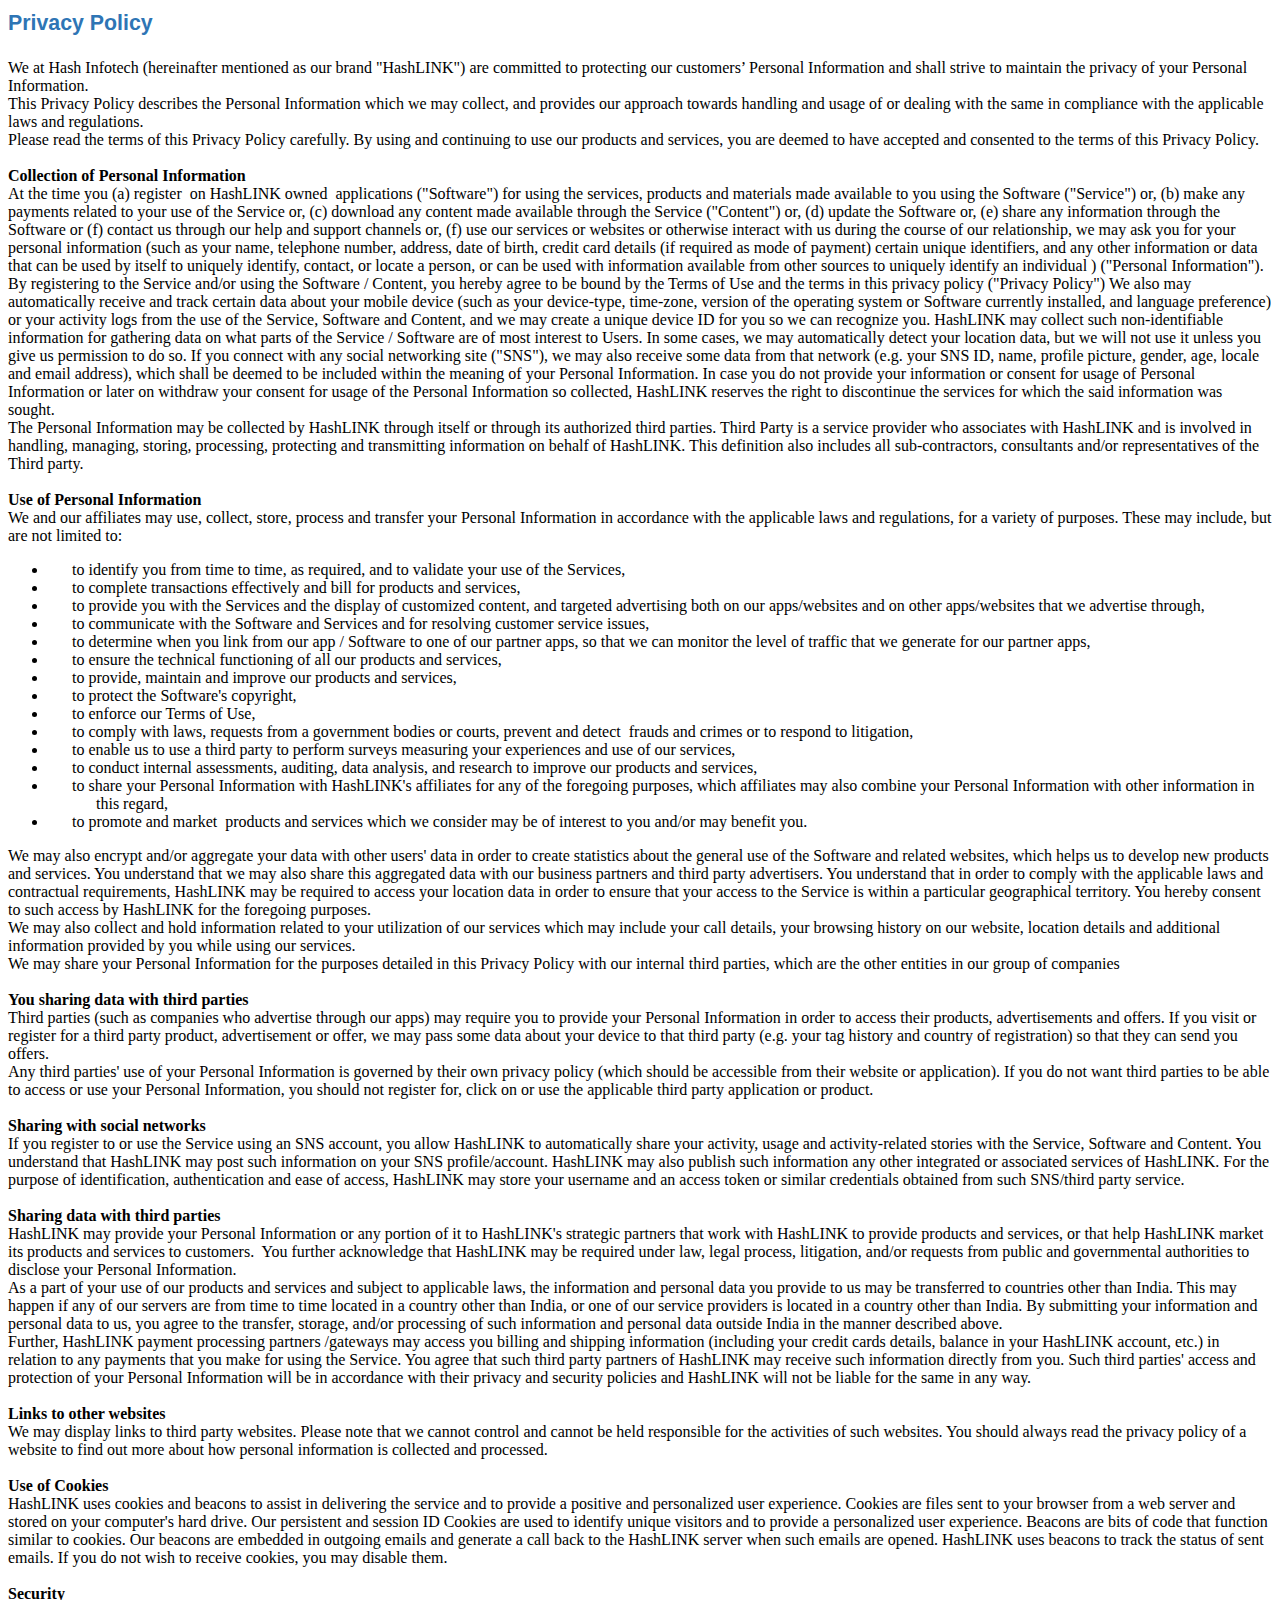
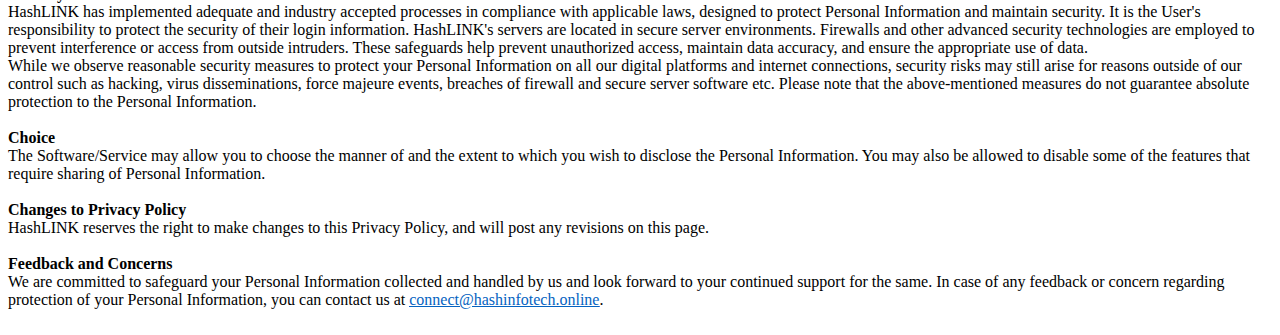
==== pages/PrivacyPolicy.html @ cd39b490 "Uploaded Privacy Policy" ====
<html><head><meta http-equiv="Content-Type" content="text/html; charset=utf-8" /></head><body><h2 style="mso-pagination:widow-orphan lines-together;page-break-after:avoid;margin-top:8pt;margin-bottom:4pt;border:none;mso-border-left-alt:none;mso-border-top-alt:none;mso-border-right-alt:none;mso-border-bottom-alt:none;mso-border-between:none"><span style="font-family:'Arial';font-size:16pt;color:#2e75b5;mso-style-textfill-fill-color:#2e75b5"><b>Privacy Policy</b></span></h2><p style="margin-top:0pt;margin-bottom:0pt;border:none;mso-border-left-alt:none;mso-border-top-alt:none;mso-border-right-alt:none;mso-border-bottom-alt:none;mso-border-between:none">&nbsp;</p><p style="margin-top:0pt;margin-bottom:0pt;border:none;mso-border-left-alt:none;mso-border-top-alt:none;mso-border-right-alt:none;mso-border-bottom-alt:none;mso-border-between:none"><span style="font-family:'Times New Roman';font-size:12pt;color:#000000;mso-style-textfill-fill-color:#000000">We at Hash Infotech (hereinafter mentioned as our brand &quot;HashLINK&quot;) are committed to protecting our customers’ Personal Information and shall strive to maintain the privacy of your Personal Information.</span></p><p style="margin-top:0pt;margin-bottom:0pt;border:none;mso-border-left-alt:none;mso-border-top-alt:none;mso-border-right-alt:none;mso-border-bottom-alt:none;mso-border-between:none"><span style="font-family:'Times New Roman';font-size:12pt;color:#000000;mso-style-textfill-fill-color:#000000">This Privacy Policy describes the Personal Information which we may collect, and provides our approach towards handling and usage of or dealing with the same in compliance with the applicable laws and regulations. </span></p><p style="margin-top:0pt;margin-bottom:0pt;border:none;mso-border-left-alt:none;mso-border-top-alt:none;mso-border-right-alt:none;mso-border-bottom-alt:none;mso-border-between:none"><span style="font-family:'Times New Roman';font-size:12pt;color:#000000;mso-style-textfill-fill-color:#000000">Please read the terms of this Privacy Policy carefully. By using and continuing to use our products and services, you are deemed to have accepted and consented to the terms of this Privacy Policy.</span></p><p style="margin-top:0pt;margin-bottom:0pt;border:none;mso-border-left-alt:none;mso-border-top-alt:none;mso-border-right-alt:none;mso-border-bottom-alt:none;mso-border-between:none">&nbsp;</p><p style="margin-top:0pt;margin-bottom:0pt;border:none;mso-border-left-alt:none;mso-border-top-alt:none;mso-border-right-alt:none;mso-border-bottom-alt:none;mso-border-between:none"><span style="font-family:'Times New Roman';font-size:12pt;color:#000000;mso-style-textfill-fill-color:#000000"><b>Collection of Personal Information</b></span></p><p style="margin-top:0pt;margin-bottom:0pt;border:none;mso-border-left-alt:none;mso-border-top-alt:none;mso-border-right-alt:none;mso-border-bottom-alt:none;mso-border-between:none"><span style="font-family:'Times New Roman';font-size:12pt;color:#000000;mso-style-textfill-fill-color:#000000">At the time</span><span style="font-family:'Times New Roman';font-size:12pt;color:#000000;mso-style-textfill-fill-color:#000000"> you (a) register  on HashLINK owned  applications (&quot;Software&quot;) for using the services, products and materials made available to you using the Software (&quot;Service&quot;) or, (b) make any payments related to your use of the Service or, (c) download any content ma</span><span style="font-family:'Times New Roman';font-size:12pt;color:#000000;mso-style-textfill-fill-color:#000000">de available through the Service (&quot;Content&quot;) or, (d) update the Software or, (e) share any information through the Software or (f) contact us through our help and support channels or, (f) use our services or websites or otherwise interact with us during th</span><span style="font-family:'Times New Roman';font-size:12pt;color:#000000;mso-style-textfill-fill-color:#000000">e course of our relationship, we may ask you for your  personal information (such as your name, telephone number, address, date of birth, credit card details (if required as mode of payment) certain unique identifiers, and any other information or data tha</span><span style="font-family:'Times New Roman';font-size:12pt;color:#000000;mso-style-textfill-fill-color:#000000">t can be used by itself to uniquely identify, contact, or locate a person, or can be used with information available from other sources to uniquely identify an individual ) (&quot;Personal Information&quot;). By registering to the Service and/or using the Software /</span><span style="font-family:'Times New Roman';font-size:12pt;color:#000000;mso-style-textfill-fill-color:#000000"> Content, you hereby agree to be bound by the Terms of Use and the terms in this privacy policy (&quot;Privacy Policy&quot;) We also may automatically receive and track certain data about your mobile device (such as your device-type, time-zone, version of the operat</span><span style="font-family:'Times New Roman';font-size:12pt;color:#000000;mso-style-textfill-fill-color:#000000">ing system or Software currently installed, and language preference) or your activity logs from the use of the Service, Software and Content, and we may create a unique device ID for you so we can recognize you. HashLINK may collect such non-identifiable inf</span><span style="font-family:'Times New Roman';font-size:12pt;color:#000000;mso-style-textfill-fill-color:#000000">ormation for gathering data on what parts of the Service / Software are of most interest to Users. In some cases, we may automatically detect your location data, but we will not use it unless you give us permission to do so. If you connect with any social </span><span style="font-family:'Times New Roman';font-size:12pt;color:#000000;mso-style-textfill-fill-color:#000000">networking site (&quot;SNS&quot;), we may also receive some data from that network (e.g. your SNS ID, name, profile picture, gender, age, locale and email address), which shall be deemed to be included within the meaning of your Personal Information. In case you do </span><span style="font-family:'Times New Roman';font-size:12pt;color:#000000;mso-style-textfill-fill-color:#000000">not provide your information or consent for usage of Personal Information or later on withdraw your consent for usage of the Personal Information so collected, HashLINK reserves the right to discontinue the services for which the said information was sought.</span></p><p style="margin-top:0pt;margin-bottom:0pt;border:none;mso-border-left-alt:none;mso-border-top-alt:none;mso-border-right-alt:none;mso-border-bottom-alt:none;mso-border-between:none"><span style="font-family:'Times New Roman';font-size:12pt;color:#000000;mso-style-textfill-fill-color:#000000">The Personal Information may be collected by HashLINK through itself or through its authorized third parties. Third Party is a service provid</span><span style="font-family:'Times New Roman';font-size:12pt;color:#000000;mso-style-textfill-fill-color:#000000">er who associates with HashLINK and is involved in handling, managing, storing, processing, protecting and transmitting information on behalf of HashLINK. This definition also includes all sub-contractors, consultants and/or representatives of the Third party.</span></p><p style="margin-top:0pt;margin-bottom:0pt;border:none;mso-border-left-alt:none;mso-border-top-alt:none;mso-border-right-alt:none;mso-border-bottom-alt:none;mso-border-between:none">&nbsp;</p><p style="margin-top:0pt;margin-bottom:0pt;border:none;mso-border-left-alt:none;mso-border-top-alt:none;mso-border-right-alt:none;mso-border-bottom-alt:none;mso-border-between:none"><span style="font-family:'Times New Roman';font-size:12pt;color:#000000;mso-style-textfill-fill-color:#000000"><b>Use of Personal Information</b></span></p><p style="margin-top:0pt;margin-bottom:0pt;border:none;border-left:none;border-top:none;border-right:none;border-bottom:none;mso-border-between:none"><span style="font-family:'Times New Roman';font-size:12pt;color:#000000;mso-style-textfill-fill-color:#000000">We and our affiliates may use, collect, store, process and transfer your Personal Information in accordance with the applicable laws and regulations, for a variety of purposes. These may include, but are not limited to:</span></p><ul style="padding-left:40px"><li style="list-style-type: disc"><p style="margin-left:36pt;text-indent:-18pt;margin-top:0pt;margin-bottom:0pt;border:none;mso-border-left-alt:none;mso-border-top-alt:none;mso-border-right-alt:none;mso-border-bottom-alt:none;mso-border-between:none"><span style="font-family:'Times New Roman';font-size:12pt;color:#000000;mso-style-textfill-fill-color:#000000">to identify you from time to time, as required, and to validate your use of the Services,</span></p></li><li style="list-style-type: disc"><p style="margin-left:36pt;text-indent:-18pt;margin-top:0pt;margin-bottom:0pt;border:none;mso-border-left-alt:none;mso-border-top-alt:none;mso-border-right-alt:none;mso-border-bottom-alt:none;mso-border-between:none"><span style="font-family:'Times New Roman';font-size:12pt;color:#000000;mso-style-textfill-fill-color:#000000">to complete transactions effectively and bill for products and services,</span></p></li><li style="list-style-type: disc"><p style="margin-left:36pt;text-indent:-18pt;margin-top:0pt;margin-bottom:0pt;border:none;mso-border-left-alt:none;mso-border-top-alt:none;mso-border-right-alt:none;mso-border-bottom-alt:none;mso-border-between:none"><span style="font-family:'Times New Roman';font-size:12pt;color:#000000;mso-style-textfill-fill-color:#000000">to provide you with the Services and the display of customized content, and targeted advertising both on our apps/websites and on other apps/websites that we advertise through,</span></p></li><li style="list-style-type: disc"><p style="margin-left:36pt;text-indent:-18pt;margin-top:0pt;margin-bottom:0pt;border:none;mso-border-left-alt:none;mso-border-top-alt:none;mso-border-right-alt:none;mso-border-bottom-alt:none;mso-border-between:none"><span style="font-family:'Times New Roman';font-size:12pt;color:#000000;mso-style-textfill-fill-color:#000000">to communicate with the Software and Services and for resolving customer service issues,</span></p></li><li style="list-style-type: disc"><p style="margin-left:36pt;text-indent:-18pt;margin-top:0pt;margin-bottom:0pt;border:none;mso-border-left-alt:none;mso-border-top-alt:none;mso-border-right-alt:none;mso-border-bottom-alt:none;mso-border-between:none"><span style="font-family:'Times New Roman';font-size:12pt;color:#000000;mso-style-textfill-fill-color:#000000">to determine when you link from our app / Software to one of our partner apps, so that we can monitor the level of traffic that we generate for our partner apps,</span></p></li><li style="list-style-type: disc"><p style="margin-left:36pt;text-indent:-18pt;margin-top:0pt;margin-bottom:0pt;border:none;mso-border-left-alt:none;mso-border-top-alt:none;mso-border-right-alt:none;mso-border-bottom-alt:none;mso-border-between:none"><span style="font-family:'Times New Roman';font-size:12pt;color:#000000;mso-style-textfill-fill-color:#000000">to ensure the technical functioning of all our products and services,</span></p></li><li style="list-style-type: disc"><p style="margin-left:36pt;text-indent:-18pt;margin-top:0pt;margin-bottom:0pt;border:none;mso-border-left-alt:none;mso-border-top-alt:none;mso-border-right-alt:none;mso-border-bottom-alt:none;mso-border-between:none"><span style="font-family:'Times New Roman';font-size:12pt;color:#000000;mso-style-textfill-fill-color:#000000">to provide, maintain and improve our products and services,</span></p></li><li style="list-style-type: disc"><p style="margin-left:36pt;text-indent:-18pt;margin-top:0pt;margin-bottom:0pt;border:none;mso-border-left-alt:none;mso-border-top-alt:none;mso-border-right-alt:none;mso-border-bottom-alt:none;mso-border-between:none"><span style="font-family:'Times New Roman';font-size:12pt;color:#000000;mso-style-textfill-fill-color:#000000">to protect the Software&apos;s copyright,</span></p></li><li style="list-style-type: disc"><p style="margin-left:36pt;text-indent:-18pt;margin-top:0pt;margin-bottom:0pt;border:none;mso-border-left-alt:none;mso-border-top-alt:none;mso-border-right-alt:none;mso-border-bottom-alt:none;mso-border-between:none"><span style="font-family:'Times New Roman';font-size:12pt;color:#000000;mso-style-textfill-fill-color:#000000">to enforce our Terms of Use,</span></p></li><li style="list-style-type: disc"><p style="margin-left:36pt;text-indent:-18pt;margin-top:0pt;margin-bottom:0pt;border:none;mso-border-left-alt:none;mso-border-top-alt:none;mso-border-right-alt:none;mso-border-bottom-alt:none;mso-border-between:none"><span style="font-family:'Times New Roman';font-size:12pt;color:#000000;mso-style-textfill-fill-color:#000000">to comply with laws, requests from a government bodies or courts, prevent and detect  frauds and crimes or to respond to litigation,</span></p></li><li style="list-style-type: disc"><p style="margin-left:36pt;text-indent:-18pt;margin-top:0pt;margin-bottom:0pt;border:none;mso-border-left-alt:none;mso-border-top-alt:none;mso-border-right-alt:none;mso-border-bottom-alt:none;mso-border-between:none"><span style="font-family:'Times New Roman';font-size:12pt;color:#000000;mso-style-textfill-fill-color:#000000">to enable us to use a third party to perform surveys measuring your experiences and use of our services,</span></p></li><li style="list-style-type: disc"><p style="margin-left:36pt;text-indent:-18pt;margin-top:0pt;margin-bottom:0pt;border:none;mso-border-left-alt:none;mso-border-top-alt:none;mso-border-right-alt:none;mso-border-bottom-alt:none;mso-border-between:none"><span style="font-family:'Times New Roman';font-size:12pt;color:#000000;mso-style-textfill-fill-color:#000000">to conduct internal assessments, auditing, data analysis, and research to improve our products and services,</span></p></li><li style="list-style-type: disc"><p style="margin-left:36pt;text-indent:-18pt;margin-top:0pt;margin-bottom:0pt;border:none;mso-border-left-alt:none;mso-border-top-alt:none;mso-border-right-alt:none;mso-border-bottom-alt:none;mso-border-between:none"><span style="font-family:'Times New Roman';font-size:12pt;color:#000000;mso-style-textfill-fill-color:#000000">to share your Personal Information with HashLINK&apos;s affiliates for any of the foregoing purposes, which affiliates may also combine your Personal Information with other information in this regard,</span></p></li><li style="list-style-type: disc"><p style="margin-left:36pt;text-indent:-18pt;margin-top:0pt;margin-bottom:0pt;border:none;border-left:none;border-top:none;border-right:none;border-bottom:none;mso-border-between:none"><span style="font-family:'Times New Roman';font-size:12pt;color:#000000;mso-style-textfill-fill-color:#000000">to promote and market  products and services which we consider may be of interest to you and/or may benefit you.</span></p></li></ul><p style="margin-top:0pt;margin-bottom:0pt;border:none;mso-border-left-alt:none;mso-border-top-alt:none;mso-border-right-alt:none;mso-border-bottom-alt:none;mso-border-between:none"><span style="font-family:'Times New Roman';font-size:12pt;color:#000000;mso-style-textfill-fill-color:#000000">We may also encrypt and/or aggregate your data with other users&apos; data in order to create statistics about the general use of the So</span><span style="font-family:'Times New Roman';font-size:12pt;color:#000000;mso-style-textfill-fill-color:#000000">ftware and related websites, which helps us to develop new products and services. You understand that we may also share this aggregated data with our business partners and third party advertisers. You understand that in order to comply with the applicable </span><span style="font-family:'Times New Roman';font-size:12pt;color:#000000;mso-style-textfill-fill-color:#000000">laws and contractual requirements, HashLINK may be required to access your location data in order to ensure that your access to the Service is within a particular geographical territory. You hereby consent to such access by HashLINK for the foregoing purposes.</span></p><p style="margin-top:0pt;margin-bottom:0pt;border:none;mso-border-left-alt:none;mso-border-top-alt:none;mso-border-right-alt:none;mso-border-bottom-alt:none;mso-border-between:none"><span style="font-family:'Times New Roman';font-size:12pt;color:#000000;mso-style-textfill-fill-color:#000000">We may also collect and hold information related to your utilization of our services which may include your call details, your browsing history on our website, location details and additional information provided by you while using our services. </span></p><p style="margin-top:0pt;margin-bottom:0pt;border:none;mso-border-left-alt:none;mso-border-top-alt:none;mso-border-right-alt:none;mso-border-bottom-alt:none;mso-border-between:none"><span style="font-family:'Times New Roman';font-size:12pt;color:#000000;mso-style-textfill-fill-color:#000000">We may share your Personal Information for the purposes detailed in this Privacy Policy with our internal third parties, which are the other entities in our group of companies</span></p><p style="margin-top:0pt;margin-bottom:0pt;border:none;mso-border-left-alt:none;mso-border-top-alt:none;mso-border-right-alt:none;mso-border-bottom-alt:none;mso-border-between:none">&nbsp;</p><p style="margin-top:0pt;margin-bottom:0pt;border:none;mso-border-left-alt:none;mso-border-top-alt:none;mso-border-right-alt:none;mso-border-bottom-alt:none;mso-border-between:none"><span style="font-family:'Times New Roman';font-size:12pt;color:#000000;mso-style-textfill-fill-color:#000000"><b>You sharing data with third parties</b></span></p><p style="margin-top:0pt;margin-bottom:0pt;border:none;mso-border-left-alt:none;mso-border-top-alt:none;mso-border-right-alt:none;mso-border-bottom-alt:none;mso-border-between:none"><span style="font-family:'Times New Roman';font-size:12pt;color:#000000;mso-style-textfill-fill-color:#000000">Third parties (such as companies who advertise through our apps) may require you to provide your Personal Information in order to access their pro</span><span style="font-family:'Times New Roman';font-size:12pt;color:#000000;mso-style-textfill-fill-color:#000000">ducts, advertisements and offers. If you visit or register for a third party product, advertisement or offer, we may pass some data about your device to that third party (e.g. your tag history and country of registration) so that they can send you offers. </span></p><p style="margin-top:0pt;margin-bottom:0pt;border:none;mso-border-left-alt:none;mso-border-top-alt:none;mso-border-right-alt:none;mso-border-bottom-alt:none;mso-border-between:none"><span style="font-family:'Times New Roman';font-size:12pt;color:#000000;mso-style-textfill-fill-color:#000000">Any third parties&apos; use of your Personal Information is governed by their own privac</span><span style="font-family:'Times New Roman';font-size:12pt;color:#000000;mso-style-textfill-fill-color:#000000">y policy (which should be accessible from their website or application). If you do not want third parties to be able to access or use your Personal Information, you should not register for, click on or use the applicable third party application or product.</span></p><p style="margin-top:0pt;margin-bottom:0pt;border:none;mso-border-left-alt:none;mso-border-top-alt:none;mso-border-right-alt:none;mso-border-bottom-alt:none;mso-border-between:none">&nbsp;</p><p style="margin-top:0pt;margin-bottom:0pt;border:none;mso-border-left-alt:none;mso-border-top-alt:none;mso-border-right-alt:none;mso-border-bottom-alt:none;mso-border-between:none"><span style="font-family:'Times New Roman';font-size:12pt;color:#000000;mso-style-textfill-fill-color:#000000"><b>Sharing with social networks</b></span></p><p style="margin-top:0pt;margin-bottom:0pt;border:none;mso-border-left-alt:none;mso-border-top-alt:none;mso-border-right-alt:none;mso-border-bottom-alt:none;mso-border-between:none"><span style="font-family:'Times New Roman';font-size:12pt;color:#000000;mso-style-textfill-fill-color:#000000">If you register to or use the Service using</span><span style="font-family:'Times New Roman';font-size:12pt;color:#000000;mso-style-textfill-fill-color:#000000"> an SNS account, you allow HashLINK to automatically share your activity, usage and activity-related stories with the Service, Software and Content. You understand that HashLINK may post such information on your SNS profile/account. HashLINK may also publish suc</span><span style="font-family:'Times New Roman';font-size:12pt;color:#000000;mso-style-textfill-fill-color:#000000">h information any other integrated or associated services of HashLINK. For the purpose of identification, authentication and ease of access, HashLINK may store your username and an access token or similar credentials obtained from such SNS/third party service.</span></p><p style="margin-top:0pt;margin-bottom:0pt;border:none;mso-border-left-alt:none;mso-border-top-alt:none;mso-border-right-alt:none;mso-border-bottom-alt:none;mso-border-between:none">&nbsp;</p><p style="margin-top:0pt;margin-bottom:0pt;border:none;mso-border-left-alt:none;mso-border-top-alt:none;mso-border-right-alt:none;mso-border-bottom-alt:none;mso-border-between:none"><span style="font-family:'Times New Roman';font-size:12pt;color:#000000;mso-style-textfill-fill-color:#000000"><b>Sharing data with third parties</b></span></p><p style="margin-top:0pt;margin-bottom:0pt;border:none;mso-border-left-alt:none;mso-border-top-alt:none;mso-border-right-alt:none;mso-border-bottom-alt:none;mso-border-between:none"><span style="font-family:'Times New Roman';font-size:12pt;color:#000000;mso-style-textfill-fill-color:#000000">HashLINK may provide your Personal Information or any portion of it to HashLINK&apos;s strategic partners that work with HashLINK to provide products and service</span><span style="font-family:'Times New Roman';font-size:12pt;color:#000000;mso-style-textfill-fill-color:#000000">s, or that help HashLINK market its products and services to customers.  You further acknowledge that HashLINK may be required under law, legal process, litigation, and/or requests from public and governmental authorities to disclose your Personal Information.</span></p><p style="margin-top:0pt;margin-bottom:0pt;border:none;mso-border-left-alt:none;mso-border-top-alt:none;mso-border-right-alt:none;mso-border-bottom-alt:none;mso-border-between:none"><span style="font-family:'Times New Roman';font-size:12pt;color:#000000;mso-style-textfill-fill-color:#000000">As a part of your use of our products </span><span style="font-family:'Times New Roman';font-size:12pt;color:#000000;mso-style-textfill-fill-color:#000000">and services and subject to applicable laws, the information and personal data you provide to us may be transferred to countries other than India. This may happen if any of our servers are from time to time located in a country other than India, or one of </span><span style="font-family:'Times New Roman';font-size:12pt;color:#000000;mso-style-textfill-fill-color:#000000">our service providers is located in a country other than India. By submitting your information and personal data to us, you agree to the transfer, storage, and/or processing of such information and personal data outside India in the manner described above.</span></p><p style="margin-top:0pt;margin-bottom:0pt;border:none;mso-border-left-alt:none;mso-border-top-alt:none;mso-border-right-alt:none;mso-border-bottom-alt:none;mso-border-between:none"><span style="font-family:'Times New Roman';font-size:12pt;color:#000000;mso-style-textfill-fill-color:#000000">Further, HashLINK pa</span><span style="font-family:'Times New Roman';font-size:12pt;color:#000000;mso-style-textfill-fill-color:#000000">yment processing partners /gateways may access you billing and shipping information (including your credit cards details, balance in your HashLINK account, etc.) in relation to any payments that you make for using the Service. You agree that such third party</span><span style="font-family:'Times New Roman';font-size:12pt;color:#000000;mso-style-textfill-fill-color:#000000"> partners of HashLINK may receive such information directly from you. Such third parties&apos; access and protection of your Personal Information will be in accordance with their privacy and security policies and HashLINK will not be liable for the same in any way.</span></p><p style="margin-top:0pt;margin-bottom:0pt;border:none;mso-border-left-alt:none;mso-border-top-alt:none;mso-border-right-alt:none;mso-border-bottom-alt:none;mso-border-between:none">&nbsp;</p><p style="margin-top:0pt;margin-bottom:0pt;border:none;mso-border-left-alt:none;mso-border-top-alt:none;mso-border-right-alt:none;mso-border-bottom-alt:none;mso-border-between:none"><span style="font-family:'Times New Roman';font-size:12pt;color:#000000;mso-style-textfill-fill-color:#000000"><b>Links to other websites</b></span></p><p style="margin-top:0pt;margin-bottom:0pt;border:none;mso-border-left-alt:none;mso-border-top-alt:none;mso-border-right-alt:none;mso-border-bottom-alt:none;mso-border-between:none"><span style="font-family:'Times New Roman';font-size:12pt;color:#000000;mso-style-textfill-fill-color:#000000">We may display links to</span><span style="font-family:'Times New Roman';font-size:12pt;color:#000000;mso-style-textfill-fill-color:#000000"> third party websites. Please note that we cannot control and cannot be held responsible for the activities of such websites. You should always read the privacy policy of a website to find out more about how personal information is collected and processed.</span></p><p style="margin-top:0pt;margin-bottom:0pt;border:none;mso-border-left-alt:none;mso-border-top-alt:none;mso-border-right-alt:none;mso-border-bottom-alt:none;mso-border-between:none">&nbsp;</p><p style="margin-top:0pt;margin-bottom:0pt;border:none;mso-border-left-alt:none;mso-border-top-alt:none;mso-border-right-alt:none;mso-border-bottom-alt:none;mso-border-between:none"><span style="font-family:'Times New Roman';font-size:12pt;color:#000000;mso-style-textfill-fill-color:#000000"><b>Use of Cookies</b></span></p><p style="margin-top:0pt;margin-bottom:0pt;border:none;mso-border-left-alt:none;mso-border-top-alt:none;mso-border-right-alt:none;mso-border-bottom-alt:none;mso-border-between:none"><span style="font-family:'Times New Roman';font-size:12pt;color:#000000;mso-style-textfill-fill-color:#000000">HashLINK uses cookies and beacons to assist in delivering the service and to provide a positive and personalized user experience. Coo</span><span style="font-family:'Times New Roman';font-size:12pt;color:#000000;mso-style-textfill-fill-color:#000000">kies are files sent to your browser from a web server and stored on your computer&apos;s hard drive. Our persistent and session ID Cookies are used to identify unique visitors and to provide a personalized user experience. Beacons are bits of code that function</span><span style="font-family:'Times New Roman';font-size:12pt;color:#000000;mso-style-textfill-fill-color:#000000"> similar to cookies. Our beacons are embedded in outgoing emails and generate a call back to the HashLINK server when such emails are opened. HashLINK uses beacons to track the status of sent emails. If you do not wish to receive cookies, you may disable them.</span></p><p style="margin-top:0pt;margin-bottom:0pt;border:none;mso-border-left-alt:none;mso-border-top-alt:none;mso-border-right-alt:none;mso-border-bottom-alt:none;mso-border-between:none">&nbsp;</p><p style="margin-top:0pt;margin-bottom:0pt;border:none;mso-border-left-alt:none;mso-border-top-alt:none;mso-border-right-alt:none;mso-border-bottom-alt:none;mso-border-between:none"><span style="font-family:'Times New Roman';font-size:12pt;color:#000000;mso-style-textfill-fill-color:#000000"><b>Security</b></span></p><p style="margin-top:0pt;margin-bottom:0pt;border:none;mso-border-left-alt:none;mso-border-top-alt:none;mso-border-right-alt:none;mso-border-bottom-alt:none;mso-border-between:none"><span style="font-family:'Times New Roman';font-size:12pt;color:#000000;mso-style-textfill-fill-color:#000000">HashLINK has implemented adequate </span><span style="font-family:'Times New Roman';font-size:12pt;color:#000000;mso-style-textfill-fill-color:#000000">and industry accepted processes in compliance with applicable laws, designed to protect Personal Information and maintain security. It is the User&apos;s responsibility to protect the security of their login information. HashLINK&apos;s servers are located in secure s</span><span style="font-family:'Times New Roman';font-size:12pt;color:#000000;mso-style-textfill-fill-color:#000000">erver environments. Firewalls and other advanced security technologies are employed to prevent interference or access from outside intruders. These safeguards help prevent unauthorized access, maintain data accuracy, and ensure the appropriate use of data.</span></p><p style="margin-top:0pt;margin-bottom:0pt;border:none;mso-border-left-alt:none;mso-border-top-alt:none;mso-border-right-alt:none;mso-border-bottom-alt:none;mso-border-between:none"><span style="font-family:'Times New Roman';font-size:12pt;color:#000000;mso-style-textfill-fill-color:#000000">While we observe reasonable security measures to protect your Personal Information on all our digital platforms and internet connections, security risks may still arise for </span><span style="font-family:'Times New Roman';font-size:12pt;color:#000000;mso-style-textfill-fill-color:#000000">reasons outside of our control such as hacking, virus disseminations, force majeure events, breaches of firewall and secure server software etc. Please note that the above-mentioned measures do not guarantee absolute protection to the Personal Information.</span></p><p style="margin-top:0pt;margin-bottom:0pt;border:none;mso-border-left-alt:none;mso-border-top-alt:none;mso-border-right-alt:none;mso-border-bottom-alt:none;mso-border-between:none">&nbsp;</p><p style="margin-top:0pt;margin-bottom:0pt;border:none;mso-border-left-alt:none;mso-border-top-alt:none;mso-border-right-alt:none;mso-border-bottom-alt:none;mso-border-between:none"><span style="font-family:'Times New Roman';font-size:12pt;color:#000000;mso-style-textfill-fill-color:#000000"><b>Choice</b></span></p><p style="margin-top:0pt;margin-bottom:0pt;border:none;mso-border-left-alt:none;mso-border-top-alt:none;mso-border-right-alt:none;mso-border-bottom-alt:none;mso-border-between:none"><span style="font-family:'Times New Roman';font-size:12pt;color:#000000;mso-style-textfill-fill-color:#000000">The Software/Service may allow you to choose the manner of and the extent to which you wish to disclose the Personal Information. You may also be allowed to disable some of the features that require sharing of Personal Information.</span></p><p style="margin-top:0pt;margin-bottom:0pt;border:none;mso-border-left-alt:none;mso-border-top-alt:none;mso-border-right-alt:none;mso-border-bottom-alt:none;mso-border-between:none">&nbsp;</p><p style="margin-top:0pt;margin-bottom:0pt;border:none;mso-border-left-alt:none;mso-border-top-alt:none;mso-border-right-alt:none;mso-border-bottom-alt:none;mso-border-between:none"><span style="font-family:'Times New Roman';font-size:12pt;color:#000000;mso-style-textfill-fill-color:#000000"><b>Changes to Privacy Policy</b></span></p><p style="margin-top:0pt;margin-bottom:0pt;border:none;mso-border-left-alt:none;mso-border-top-alt:none;mso-border-right-alt:none;mso-border-bottom-alt:none;mso-border-between:none"><span style="font-family:'Times New Roman';font-size:12pt;color:#000000;mso-style-textfill-fill-color:#000000">HashLINK reserves the right to make changes to this Privacy Policy, and will post any revisions on this page.</span></p><p style="margin-top:0pt;margin-bottom:0pt;border:none;mso-border-left-alt:none;mso-border-top-alt:none;mso-border-right-alt:none;mso-border-bottom-alt:none;mso-border-between:none">&nbsp;</p><p style="margin-top:0pt;margin-bottom:0pt;border:none;mso-border-left-alt:none;mso-border-top-alt:none;mso-border-right-alt:none;mso-border-bottom-alt:none;mso-border-between:none"><span style="font-family:'Times New Roman';font-size:12pt;color:#000000;mso-style-textfill-fill-color:#000000"><b>Feedback and Concerns</b></span></p><p style="margin-top:0pt;margin-bottom:0pt;border:none;mso-border-left-alt:none;mso-border-top-alt:none;mso-border-right-alt:none;mso-border-bottom-alt:none;mso-border-between:none"><span style="font-family:'Times New Roman';font-size:12pt;color:#000000;mso-style-textfill-fill-color:#000000">We are committed to safeguard your Personal Information collected and handled by us and look forward to your continued support for the same. In case of any feedback or concern regarding protection of your Personal Information, you can contact us at </span><a href="mailto:connect@hashinfotech.online" title="Click to write a Mail"><span style="font-family:'Times New Roman';font-size:12pt;color:#0563c1;mso-style-textfill-fill-color:#0563c1"><u>connect@hashinfotech.online</u></span></a><span style="font-family:'Times New Roman';font-size:12pt;color:#000000;mso-style-textfill-fill-color:#000000">.</span></p><p style="margin-top:0pt;margin-bottom:0pt;border:none;border-left:none;border-top:none;border-right:none;border-bottom:none;mso-border-between:none">&nbsp;</p></body></html>
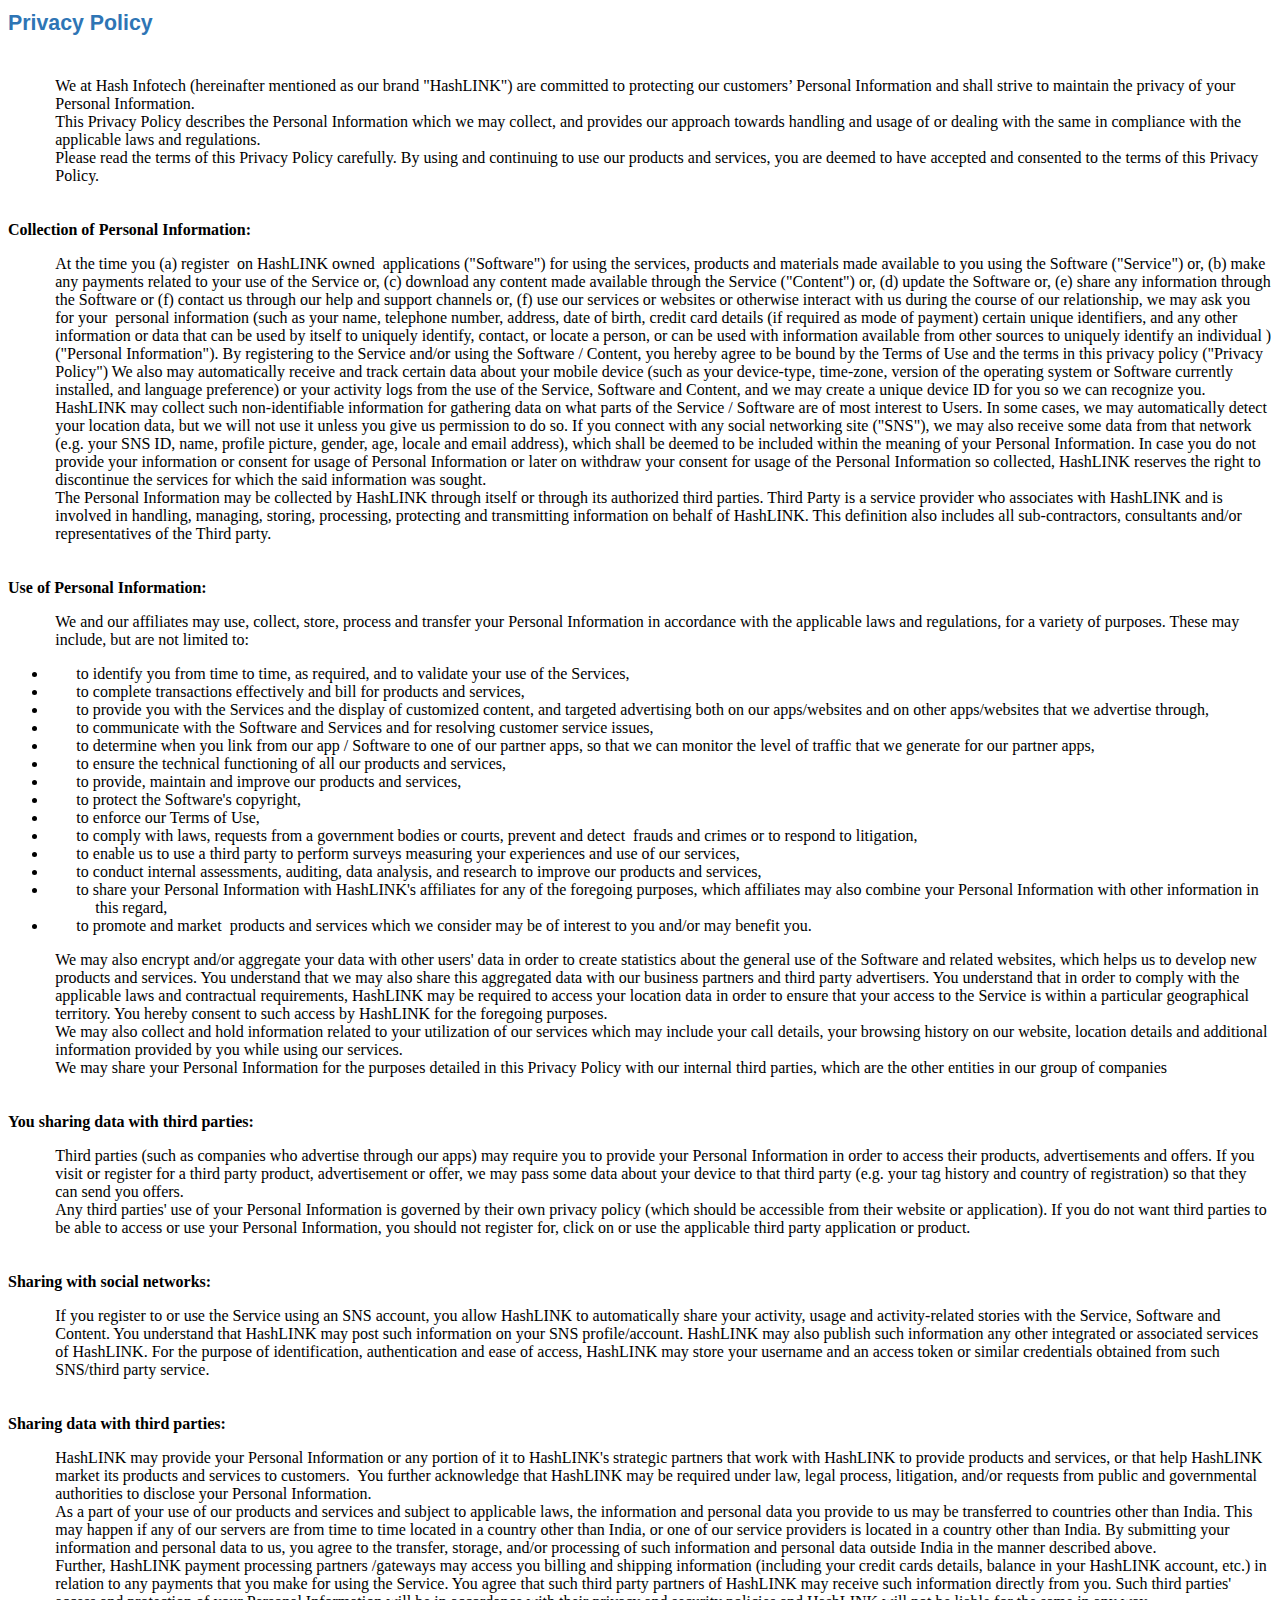
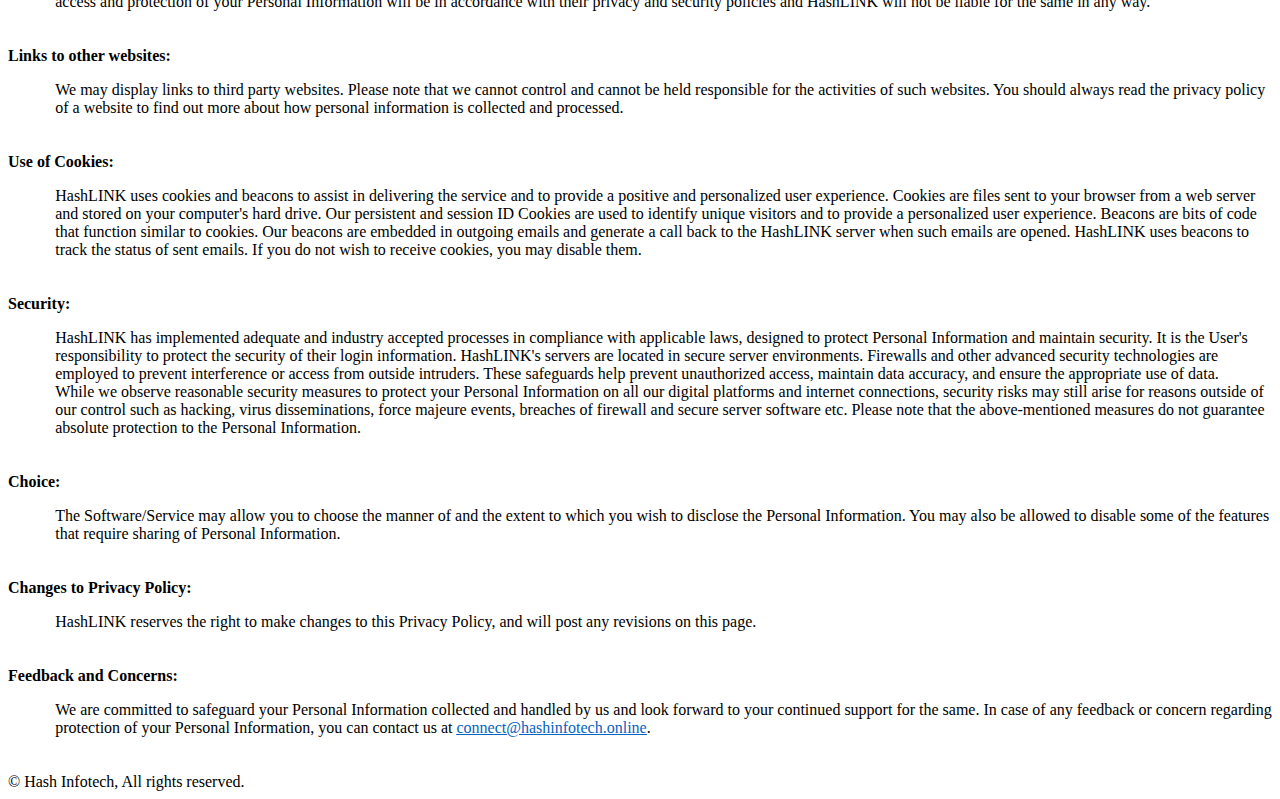
==== commit b91fc252: "Add files via upload" ====
--- a/pages/PrivacyPolicy.html
+++ b/pages/PrivacyPolicy.html
@@ -1 +1 @@
-<html><head><meta http-equiv="Content-Type" content="text/html; charset=utf-8" /></head><body><h2 style="mso-pagination:widow-orphan lines-together;page-break-after:avoid;margin-top:8pt;margin-bottom:4pt;border:none;mso-border-left-alt:none;mso-border-top-alt:none;mso-border-right-alt:none;mso-border-bottom-alt:none;mso-border-between:none"><span style="font-family:'Arial';font-size:16pt;color:#2e75b5;mso-style-textfill-fill-color:#2e75b5"><b>Privacy Policy</b></span></h2><p style="margin-top:0pt;margin-bottom:0pt;border:none;mso-border-left-alt:none;mso-border-top-alt:none;mso-border-right-alt:none;mso-border-bottom-alt:none;mso-border-between:none">&nbsp;</p><p style="margin-top:0pt;margin-bottom:0pt;border:none;mso-border-left-alt:none;mso-border-top-alt:none;mso-border-right-alt:none;mso-border-bottom-alt:none;mso-border-between:none"><span style="font-family:'Times New Roman';font-size:12pt;color:#000000;mso-style-textfill-fill-color:#000000">We at Hash Infotech (hereinafter mentioned as our brand &quot;HashLINK&quot;) are committed to protecting our customers’ Personal Information and shall strive to maintain the privacy of your Personal Information.</span></p><p style="margin-top:0pt;margin-bottom:0pt;border:none;mso-border-left-alt:none;mso-border-top-alt:none;mso-border-right-alt:none;mso-border-bottom-alt:none;mso-border-between:none"><span style="font-family:'Times New Roman';font-size:12pt;color:#000000;mso-style-textfill-fill-color:#000000">This Privacy Policy describes the Personal Information which we may collect, and provides our approach towards handling and usage of or dealing with the same in compliance with the applicable laws and regulations. </span></p><p style="margin-top:0pt;margin-bottom:0pt;border:none;mso-border-left-alt:none;mso-border-top-alt:none;mso-border-right-alt:none;mso-border-bottom-alt:none;mso-border-between:none"><span style="font-family:'Times New Roman';font-size:12pt;color:#000000;mso-style-textfill-fill-color:#000000">Please read the terms of this Privacy Policy carefully. By using and continuing to use our products and services, you are deemed to have accepted and consented to the terms of this Privacy Policy.</span></p><p style="margin-top:0pt;margin-bottom:0pt;border:none;mso-border-left-alt:none;mso-border-top-alt:none;mso-border-right-alt:none;mso-border-bottom-alt:none;mso-border-between:none">&nbsp;</p><p style="margin-top:0pt;margin-bottom:0pt;border:none;mso-border-left-alt:none;mso-border-top-alt:none;mso-border-right-alt:none;mso-border-bottom-alt:none;mso-border-between:none"><span style="font-family:'Times New Roman';font-size:12pt;color:#000000;mso-style-textfill-fill-color:#000000"><b>Collection of Personal Information</b></span></p><p style="margin-top:0pt;margin-bottom:0pt;border:none;mso-border-left-alt:none;mso-border-top-alt:none;mso-border-right-alt:none;mso-border-bottom-alt:none;mso-border-between:none"><span style="font-family:'Times New Roman';font-size:12pt;color:#000000;mso-style-textfill-fill-color:#000000">At the time</span><span style="font-family:'Times New Roman';font-size:12pt;color:#000000;mso-style-textfill-fill-color:#000000"> you (a) register  on HashLINK owned  applications (&quot;Software&quot;) for using the services, products and materials made available to you using the Software (&quot;Service&quot;) or, (b) make any payments related to your use of the Service or, (c) download any content ma</span><span style="font-family:'Times New Roman';font-size:12pt;color:#000000;mso-style-textfill-fill-color:#000000">de available through the Service (&quot;Content&quot;) or, (d) update the Software or, (e) share any information through the Software or (f) contact us through our help and support channels or, (f) use our services or websites or otherwise interact with us during th</span><span style="font-family:'Times New Roman';font-size:12pt;color:#000000;mso-style-textfill-fill-color:#000000">e course of our relationship, we may ask you for your  personal information (such as your name, telephone number, address, date of birth, credit card details (if required as mode of payment) certain unique identifiers, and any other information or data tha</span><span style="font-family:'Times New Roman';font-size:12pt;color:#000000;mso-style-textfill-fill-color:#000000">t can be used by itself to uniquely identify, contact, or locate a person, or can be used with information available from other sources to uniquely identify an individual ) (&quot;Personal Information&quot;). By registering to the Service and/or using the Software /</span><span style="font-family:'Times New Roman';font-size:12pt;color:#000000;mso-style-textfill-fill-color:#000000"> Content, you hereby agree to be bound by the Terms of Use and the terms in this privacy policy (&quot;Privacy Policy&quot;) We also may automatically receive and track certain data about your mobile device (such as your device-type, time-zone, version of the operat</span><span style="font-family:'Times New Roman';font-size:12pt;color:#000000;mso-style-textfill-fill-color:#000000">ing system or Software currently installed, and language preference) or your activity logs from the use of the Service, Software and Content, and we may create a unique device ID for you so we can recognize you. HashLINK may collect such non-identifiable inf</span><span style="font-family:'Times New Roman';font-size:12pt;color:#000000;mso-style-textfill-fill-color:#000000">ormation for gathering data on what parts of the Service / Software are of most interest to Users. In some cases, we may automatically detect your location data, but we will not use it unless you give us permission to do so. If you connect with any social </span><span style="font-family:'Times New Roman';font-size:12pt;color:#000000;mso-style-textfill-fill-color:#000000">networking site (&quot;SNS&quot;), we may also receive some data from that network (e.g. your SNS ID, name, profile picture, gender, age, locale and email address), which shall be deemed to be included within the meaning of your Personal Information. In case you do </span><span style="font-family:'Times New Roman';font-size:12pt;color:#000000;mso-style-textfill-fill-color:#000000">not provide your information or consent for usage of Personal Information or later on withdraw your consent for usage of the Personal Information so collected, HashLINK reserves the right to discontinue the services for which the said information was sought.</span></p><p style="margin-top:0pt;margin-bottom:0pt;border:none;mso-border-left-alt:none;mso-border-top-alt:none;mso-border-right-alt:none;mso-border-bottom-alt:none;mso-border-between:none"><span style="font-family:'Times New Roman';font-size:12pt;color:#000000;mso-style-textfill-fill-color:#000000">The Personal Information may be collected by HashLINK through itself or through its authorized third parties. Third Party is a service provid</span><span style="font-family:'Times New Roman';font-size:12pt;color:#000000;mso-style-textfill-fill-color:#000000">er who associates with HashLINK and is involved in handling, managing, storing, processing, protecting and transmitting information on behalf of HashLINK. This definition also includes all sub-contractors, consultants and/or representatives of the Third party.</span></p><p style="margin-top:0pt;margin-bottom:0pt;border:none;mso-border-left-alt:none;mso-border-top-alt:none;mso-border-right-alt:none;mso-border-bottom-alt:none;mso-border-between:none">&nbsp;</p><p style="margin-top:0pt;margin-bottom:0pt;border:none;mso-border-left-alt:none;mso-border-top-alt:none;mso-border-right-alt:none;mso-border-bottom-alt:none;mso-border-between:none"><span style="font-family:'Times New Roman';font-size:12pt;color:#000000;mso-style-textfill-fill-color:#000000"><b>Use of Personal Information</b></span></p><p style="margin-top:0pt;margin-bottom:0pt;border:none;border-left:none;border-top:none;border-right:none;border-bottom:none;mso-border-between:none"><span style="font-family:'Times New Roman';font-size:12pt;color:#000000;mso-style-textfill-fill-color:#000000">We and our affiliates may use, collect, store, process and transfer your Personal Information in accordance with the applicable laws and regulations, for a variety of purposes. These may include, but are not limited to:</span></p><ul style="padding-left:40px"><li style="list-style-type: disc"><p style="margin-left:36pt;text-indent:-18pt;margin-top:0pt;margin-bottom:0pt;border:none;mso-border-left-alt:none;mso-border-top-alt:none;mso-border-right-alt:none;mso-border-bottom-alt:none;mso-border-between:none"><span style="font-family:'Times New Roman';font-size:12pt;color:#000000;mso-style-textfill-fill-color:#000000">to identify you from time to time, as required, and to validate your use of the Services,</span></p></li><li style="list-style-type: disc"><p style="margin-left:36pt;text-indent:-18pt;margin-top:0pt;margin-bottom:0pt;border:none;mso-border-left-alt:none;mso-border-top-alt:none;mso-border-right-alt:none;mso-border-bottom-alt:none;mso-border-between:none"><span style="font-family:'Times New Roman';font-size:12pt;color:#000000;mso-style-textfill-fill-color:#000000">to complete transactions effectively and bill for products and services,</span></p></li><li style="list-style-type: disc"><p style="margin-left:36pt;text-indent:-18pt;margin-top:0pt;margin-bottom:0pt;border:none;mso-border-left-alt:none;mso-border-top-alt:none;mso-border-right-alt:none;mso-border-bottom-alt:none;mso-border-between:none"><span style="font-family:'Times New Roman';font-size:12pt;color:#000000;mso-style-textfill-fill-color:#000000">to provide you with the Services and the display of customized content, and targeted advertising both on our apps/websites and on other apps/websites that we advertise through,</span></p></li><li style="list-style-type: disc"><p style="margin-left:36pt;text-indent:-18pt;margin-top:0pt;margin-bottom:0pt;border:none;mso-border-left-alt:none;mso-border-top-alt:none;mso-border-right-alt:none;mso-border-bottom-alt:none;mso-border-between:none"><span style="font-family:'Times New Roman';font-size:12pt;color:#000000;mso-style-textfill-fill-color:#000000">to communicate with the Software and Services and for resolving customer service issues,</span></p></li><li style="list-style-type: disc"><p style="margin-left:36pt;text-indent:-18pt;margin-top:0pt;margin-bottom:0pt;border:none;mso-border-left-alt:none;mso-border-top-alt:none;mso-border-right-alt:none;mso-border-bottom-alt:none;mso-border-between:none"><span style="font-family:'Times New Roman';font-size:12pt;color:#000000;mso-style-textfill-fill-color:#000000">to determine when you link from our app / Software to one of our partner apps, so that we can monitor the level of traffic that we generate for our partner apps,</span></p></li><li style="list-style-type: disc"><p style="margin-left:36pt;text-indent:-18pt;margin-top:0pt;margin-bottom:0pt;border:none;mso-border-left-alt:none;mso-border-top-alt:none;mso-border-right-alt:none;mso-border-bottom-alt:none;mso-border-between:none"><span style="font-family:'Times New Roman';font-size:12pt;color:#000000;mso-style-textfill-fill-color:#000000">to ensure the technical functioning of all our products and services,</span></p></li><li style="list-style-type: disc"><p style="margin-left:36pt;text-indent:-18pt;margin-top:0pt;margin-bottom:0pt;border:none;mso-border-left-alt:none;mso-border-top-alt:none;mso-border-right-alt:none;mso-border-bottom-alt:none;mso-border-between:none"><span style="font-family:'Times New Roman';font-size:12pt;color:#000000;mso-style-textfill-fill-color:#000000">to provide, maintain and improve our products and services,</span></p></li><li style="list-style-type: disc"><p style="margin-left:36pt;text-indent:-18pt;margin-top:0pt;margin-bottom:0pt;border:none;mso-border-left-alt:none;mso-border-top-alt:none;mso-border-right-alt:none;mso-border-bottom-alt:none;mso-border-between:none"><span style="font-family:'Times New Roman';font-size:12pt;color:#000000;mso-style-textfill-fill-color:#000000">to protect the Software&apos;s copyright,</span></p></li><li style="list-style-type: disc"><p style="margin-left:36pt;text-indent:-18pt;margin-top:0pt;margin-bottom:0pt;border:none;mso-border-left-alt:none;mso-border-top-alt:none;mso-border-right-alt:none;mso-border-bottom-alt:none;mso-border-between:none"><span style="font-family:'Times New Roman';font-size:12pt;color:#000000;mso-style-textfill-fill-color:#000000">to enforce our Terms of Use,</span></p></li><li style="list-style-type: disc"><p style="margin-left:36pt;text-indent:-18pt;margin-top:0pt;margin-bottom:0pt;border:none;mso-border-left-alt:none;mso-border-top-alt:none;mso-border-right-alt:none;mso-border-bottom-alt:none;mso-border-between:none"><span style="font-family:'Times New Roman';font-size:12pt;color:#000000;mso-style-textfill-fill-color:#000000">to comply with laws, requests from a government bodies or courts, prevent and detect  frauds and crimes or to respond to litigation,</span></p></li><li style="list-style-type: disc"><p style="margin-left:36pt;text-indent:-18pt;margin-top:0pt;margin-bottom:0pt;border:none;mso-border-left-alt:none;mso-border-top-alt:none;mso-border-right-alt:none;mso-border-bottom-alt:none;mso-border-between:none"><span style="font-family:'Times New Roman';font-size:12pt;color:#000000;mso-style-textfill-fill-color:#000000">to enable us to use a third party to perform surveys measuring your experiences and use of our services,</span></p></li><li style="list-style-type: disc"><p style="margin-left:36pt;text-indent:-18pt;margin-top:0pt;margin-bottom:0pt;border:none;mso-border-left-alt:none;mso-border-top-alt:none;mso-border-right-alt:none;mso-border-bottom-alt:none;mso-border-between:none"><span style="font-family:'Times New Roman';font-size:12pt;color:#000000;mso-style-textfill-fill-color:#000000">to conduct internal assessments, auditing, data analysis, and research to improve our products and services,</span></p></li><li style="list-style-type: disc"><p style="margin-left:36pt;text-indent:-18pt;margin-top:0pt;margin-bottom:0pt;border:none;mso-border-left-alt:none;mso-border-top-alt:none;mso-border-right-alt:none;mso-border-bottom-alt:none;mso-border-between:none"><span style="font-family:'Times New Roman';font-size:12pt;color:#000000;mso-style-textfill-fill-color:#000000">to share your Personal Information with HashLINK&apos;s affiliates for any of the foregoing purposes, which affiliates may also combine your Personal Information with other information in this regard,</span></p></li><li style="list-style-type: disc"><p style="margin-left:36pt;text-indent:-18pt;margin-top:0pt;margin-bottom:0pt;border:none;border-left:none;border-top:none;border-right:none;border-bottom:none;mso-border-between:none"><span style="font-family:'Times New Roman';font-size:12pt;color:#000000;mso-style-textfill-fill-color:#000000">to promote and market  products and services which we consider may be of interest to you and/or may benefit you.</span></p></li></ul><p style="margin-top:0pt;margin-bottom:0pt;border:none;mso-border-left-alt:none;mso-border-top-alt:none;mso-border-right-alt:none;mso-border-bottom-alt:none;mso-border-between:none"><span style="font-family:'Times New Roman';font-size:12pt;color:#000000;mso-style-textfill-fill-color:#000000">We may also encrypt and/or aggregate your data with other users&apos; data in order to create statistics about the general use of the So</span><span style="font-family:'Times New Roman';font-size:12pt;color:#000000;mso-style-textfill-fill-color:#000000">ftware and related websites, which helps us to develop new products and services. You understand that we may also share this aggregated data with our business partners and third party advertisers. You understand that in order to comply with the applicable </span><span style="font-family:'Times New Roman';font-size:12pt;color:#000000;mso-style-textfill-fill-color:#000000">laws and contractual requirements, HashLINK may be required to access your location data in order to ensure that your access to the Service is within a particular geographical territory. You hereby consent to such access by HashLINK for the foregoing purposes.</span></p><p style="margin-top:0pt;margin-bottom:0pt;border:none;mso-border-left-alt:none;mso-border-top-alt:none;mso-border-right-alt:none;mso-border-bottom-alt:none;mso-border-between:none"><span style="font-family:'Times New Roman';font-size:12pt;color:#000000;mso-style-textfill-fill-color:#000000">We may also collect and hold information related to your utilization of our services which may include your call details, your browsing history on our website, location details and additional information provided by you while using our services. </span></p><p style="margin-top:0pt;margin-bottom:0pt;border:none;mso-border-left-alt:none;mso-border-top-alt:none;mso-border-right-alt:none;mso-border-bottom-alt:none;mso-border-between:none"><span style="font-family:'Times New Roman';font-size:12pt;color:#000000;mso-style-textfill-fill-color:#000000">We may share your Personal Information for the purposes detailed in this Privacy Policy with our internal third parties, which are the other entities in our group of companies</span></p><p style="margin-top:0pt;margin-bottom:0pt;border:none;mso-border-left-alt:none;mso-border-top-alt:none;mso-border-right-alt:none;mso-border-bottom-alt:none;mso-border-between:none">&nbsp;</p><p style="margin-top:0pt;margin-bottom:0pt;border:none;mso-border-left-alt:none;mso-border-top-alt:none;mso-border-right-alt:none;mso-border-bottom-alt:none;mso-border-between:none"><span style="font-family:'Times New Roman';font-size:12pt;color:#000000;mso-style-textfill-fill-color:#000000"><b>You sharing data with third parties</b></span></p><p style="margin-top:0pt;margin-bottom:0pt;border:none;mso-border-left-alt:none;mso-border-top-alt:none;mso-border-right-alt:none;mso-border-bottom-alt:none;mso-border-between:none"><span style="font-family:'Times New Roman';font-size:12pt;color:#000000;mso-style-textfill-fill-color:#000000">Third parties (such as companies who advertise through our apps) may require you to provide your Personal Information in order to access their pro</span><span style="font-family:'Times New Roman';font-size:12pt;color:#000000;mso-style-textfill-fill-color:#000000">ducts, advertisements and offers. If you visit or register for a third party product, advertisement or offer, we may pass some data about your device to that third party (e.g. your tag history and country of registration) so that they can send you offers. </span></p><p style="margin-top:0pt;margin-bottom:0pt;border:none;mso-border-left-alt:none;mso-border-top-alt:none;mso-border-right-alt:none;mso-border-bottom-alt:none;mso-border-between:none"><span style="font-family:'Times New Roman';font-size:12pt;color:#000000;mso-style-textfill-fill-color:#000000">Any third parties&apos; use of your Personal Information is governed by their own privac</span><span style="font-family:'Times New Roman';font-size:12pt;color:#000000;mso-style-textfill-fill-color:#000000">y policy (which should be accessible from their website or application). If you do not want third parties to be able to access or use your Personal Information, you should not register for, click on or use the applicable third party application or product.</span></p><p style="margin-top:0pt;margin-bottom:0pt;border:none;mso-border-left-alt:none;mso-border-top-alt:none;mso-border-right-alt:none;mso-border-bottom-alt:none;mso-border-between:none">&nbsp;</p><p style="margin-top:0pt;margin-bottom:0pt;border:none;mso-border-left-alt:none;mso-border-top-alt:none;mso-border-right-alt:none;mso-border-bottom-alt:none;mso-border-between:none"><span style="font-family:'Times New Roman';font-size:12pt;color:#000000;mso-style-textfill-fill-color:#000000"><b>Sharing with social networks</b></span></p><p style="margin-top:0pt;margin-bottom:0pt;border:none;mso-border-left-alt:none;mso-border-top-alt:none;mso-border-right-alt:none;mso-border-bottom-alt:none;mso-border-between:none"><span style="font-family:'Times New Roman';font-size:12pt;color:#000000;mso-style-textfill-fill-color:#000000">If you register to or use the Service using</span><span style="font-family:'Times New Roman';font-size:12pt;color:#000000;mso-style-textfill-fill-color:#000000"> an SNS account, you allow HashLINK to automatically share your activity, usage and activity-related stories with the Service, Software and Content. You understand that HashLINK may post such information on your SNS profile/account. HashLINK may also publish suc</span><span style="font-family:'Times New Roman';font-size:12pt;color:#000000;mso-style-textfill-fill-color:#000000">h information any other integrated or associated services of HashLINK. For the purpose of identification, authentication and ease of access, HashLINK may store your username and an access token or similar credentials obtained from such SNS/third party service.</span></p><p style="margin-top:0pt;margin-bottom:0pt;border:none;mso-border-left-alt:none;mso-border-top-alt:none;mso-border-right-alt:none;mso-border-bottom-alt:none;mso-border-between:none">&nbsp;</p><p style="margin-top:0pt;margin-bottom:0pt;border:none;mso-border-left-alt:none;mso-border-top-alt:none;mso-border-right-alt:none;mso-border-bottom-alt:none;mso-border-between:none"><span style="font-family:'Times New Roman';font-size:12pt;color:#000000;mso-style-textfill-fill-color:#000000"><b>Sharing data with third parties</b></span></p><p style="margin-top:0pt;margin-bottom:0pt;border:none;mso-border-left-alt:none;mso-border-top-alt:none;mso-border-right-alt:none;mso-border-bottom-alt:none;mso-border-between:none"><span style="font-family:'Times New Roman';font-size:12pt;color:#000000;mso-style-textfill-fill-color:#000000">HashLINK may provide your Personal Information or any portion of it to HashLINK&apos;s strategic partners that work with HashLINK to provide products and service</span><span style="font-family:'Times New Roman';font-size:12pt;color:#000000;mso-style-textfill-fill-color:#000000">s, or that help HashLINK market its products and services to customers.  You further acknowledge that HashLINK may be required under law, legal process, litigation, and/or requests from public and governmental authorities to disclose your Personal Information.</span></p><p style="margin-top:0pt;margin-bottom:0pt;border:none;mso-border-left-alt:none;mso-border-top-alt:none;mso-border-right-alt:none;mso-border-bottom-alt:none;mso-border-between:none"><span style="font-family:'Times New Roman';font-size:12pt;color:#000000;mso-style-textfill-fill-color:#000000">As a part of your use of our products </span><span style="font-family:'Times New Roman';font-size:12pt;color:#000000;mso-style-textfill-fill-color:#000000">and services and subject to applicable laws, the information and personal data you provide to us may be transferred to countries other than India. This may happen if any of our servers are from time to time located in a country other than India, or one of </span><span style="font-family:'Times New Roman';font-size:12pt;color:#000000;mso-style-textfill-fill-color:#000000">our service providers is located in a country other than India. By submitting your information and personal data to us, you agree to the transfer, storage, and/or processing of such information and personal data outside India in the manner described above.</span></p><p style="margin-top:0pt;margin-bottom:0pt;border:none;mso-border-left-alt:none;mso-border-top-alt:none;mso-border-right-alt:none;mso-border-bottom-alt:none;mso-border-between:none"><span style="font-family:'Times New Roman';font-size:12pt;color:#000000;mso-style-textfill-fill-color:#000000">Further, HashLINK pa</span><span style="font-family:'Times New Roman';font-size:12pt;color:#000000;mso-style-textfill-fill-color:#000000">yment processing partners /gateways may access you billing and shipping information (including your credit cards details, balance in your HashLINK account, etc.) in relation to any payments that you make for using the Service. You agree that such third party</span><span style="font-family:'Times New Roman';font-size:12pt;color:#000000;mso-style-textfill-fill-color:#000000"> partners of HashLINK may receive such information directly from you. Such third parties&apos; access and protection of your Personal Information will be in accordance with their privacy and security policies and HashLINK will not be liable for the same in any way.</span></p><p style="margin-top:0pt;margin-bottom:0pt;border:none;mso-border-left-alt:none;mso-border-top-alt:none;mso-border-right-alt:none;mso-border-bottom-alt:none;mso-border-between:none">&nbsp;</p><p style="margin-top:0pt;margin-bottom:0pt;border:none;mso-border-left-alt:none;mso-border-top-alt:none;mso-border-right-alt:none;mso-border-bottom-alt:none;mso-border-between:none"><span style="font-family:'Times New Roman';font-size:12pt;color:#000000;mso-style-textfill-fill-color:#000000"><b>Links to other websites</b></span></p><p style="margin-top:0pt;margin-bottom:0pt;border:none;mso-border-left-alt:none;mso-border-top-alt:none;mso-border-right-alt:none;mso-border-bottom-alt:none;mso-border-between:none"><span style="font-family:'Times New Roman';font-size:12pt;color:#000000;mso-style-textfill-fill-color:#000000">We may display links to</span><span style="font-family:'Times New Roman';font-size:12pt;color:#000000;mso-style-textfill-fill-color:#000000"> third party websites. Please note that we cannot control and cannot be held responsible for the activities of such websites. You should always read the privacy policy of a website to find out more about how personal information is collected and processed.</span></p><p style="margin-top:0pt;margin-bottom:0pt;border:none;mso-border-left-alt:none;mso-border-top-alt:none;mso-border-right-alt:none;mso-border-bottom-alt:none;mso-border-between:none">&nbsp;</p><p style="margin-top:0pt;margin-bottom:0pt;border:none;mso-border-left-alt:none;mso-border-top-alt:none;mso-border-right-alt:none;mso-border-bottom-alt:none;mso-border-between:none"><span style="font-family:'Times New Roman';font-size:12pt;color:#000000;mso-style-textfill-fill-color:#000000"><b>Use of Cookies</b></span></p><p style="margin-top:0pt;margin-bottom:0pt;border:none;mso-border-left-alt:none;mso-border-top-alt:none;mso-border-right-alt:none;mso-border-bottom-alt:none;mso-border-between:none"><span style="font-family:'Times New Roman';font-size:12pt;color:#000000;mso-style-textfill-fill-color:#000000">HashLINK uses cookies and beacons to assist in delivering the service and to provide a positive and personalized user experience. Coo</span><span style="font-family:'Times New Roman';font-size:12pt;color:#000000;mso-style-textfill-fill-color:#000000">kies are files sent to your browser from a web server and stored on your computer&apos;s hard drive. Our persistent and session ID Cookies are used to identify unique visitors and to provide a personalized user experience. Beacons are bits of code that function</span><span style="font-family:'Times New Roman';font-size:12pt;color:#000000;mso-style-textfill-fill-color:#000000"> similar to cookies. Our beacons are embedded in outgoing emails and generate a call back to the HashLINK server when such emails are opened. HashLINK uses beacons to track the status of sent emails. If you do not wish to receive cookies, you may disable them.</span></p><p style="margin-top:0pt;margin-bottom:0pt;border:none;mso-border-left-alt:none;mso-border-top-alt:none;mso-border-right-alt:none;mso-border-bottom-alt:none;mso-border-between:none">&nbsp;</p><p style="margin-top:0pt;margin-bottom:0pt;border:none;mso-border-left-alt:none;mso-border-top-alt:none;mso-border-right-alt:none;mso-border-bottom-alt:none;mso-border-between:none"><span style="font-family:'Times New Roman';font-size:12pt;color:#000000;mso-style-textfill-fill-color:#000000"><b>Security</b></span></p><p style="margin-top:0pt;margin-bottom:0pt;border:none;mso-border-left-alt:none;mso-border-top-alt:none;mso-border-right-alt:none;mso-border-bottom-alt:none;mso-border-between:none"><span style="font-family:'Times New Roman';font-size:12pt;color:#000000;mso-style-textfill-fill-color:#000000">HashLINK has implemented adequate </span><span style="font-family:'Times New Roman';font-size:12pt;color:#000000;mso-style-textfill-fill-color:#000000">and industry accepted processes in compliance with applicable laws, designed to protect Personal Information and maintain security. It is the User&apos;s responsibility to protect the security of their login information. HashLINK&apos;s servers are located in secure s</span><span style="font-family:'Times New Roman';font-size:12pt;color:#000000;mso-style-textfill-fill-color:#000000">erver environments. Firewalls and other advanced security technologies are employed to prevent interference or access from outside intruders. These safeguards help prevent unauthorized access, maintain data accuracy, and ensure the appropriate use of data.</span></p><p style="margin-top:0pt;margin-bottom:0pt;border:none;mso-border-left-alt:none;mso-border-top-alt:none;mso-border-right-alt:none;mso-border-bottom-alt:none;mso-border-between:none"><span style="font-family:'Times New Roman';font-size:12pt;color:#000000;mso-style-textfill-fill-color:#000000">While we observe reasonable security measures to protect your Personal Information on all our digital platforms and internet connections, security risks may still arise for </span><span style="font-family:'Times New Roman';font-size:12pt;color:#000000;mso-style-textfill-fill-color:#000000">reasons outside of our control such as hacking, virus disseminations, force majeure events, breaches of firewall and secure server software etc. Please note that the above-mentioned measures do not guarantee absolute protection to the Personal Information.</span></p><p style="margin-top:0pt;margin-bottom:0pt;border:none;mso-border-left-alt:none;mso-border-top-alt:none;mso-border-right-alt:none;mso-border-bottom-alt:none;mso-border-between:none">&nbsp;</p><p style="margin-top:0pt;margin-bottom:0pt;border:none;mso-border-left-alt:none;mso-border-top-alt:none;mso-border-right-alt:none;mso-border-bottom-alt:none;mso-border-between:none"><span style="font-family:'Times New Roman';font-size:12pt;color:#000000;mso-style-textfill-fill-color:#000000"><b>Choice</b></span></p><p style="margin-top:0pt;margin-bottom:0pt;border:none;mso-border-left-alt:none;mso-border-top-alt:none;mso-border-right-alt:none;mso-border-bottom-alt:none;mso-border-between:none"><span style="font-family:'Times New Roman';font-size:12pt;color:#000000;mso-style-textfill-fill-color:#000000">The Software/Service may allow you to choose the manner of and the extent to which you wish to disclose the Personal Information. You may also be allowed to disable some of the features that require sharing of Personal Information.</span></p><p style="margin-top:0pt;margin-bottom:0pt;border:none;mso-border-left-alt:none;mso-border-top-alt:none;mso-border-right-alt:none;mso-border-bottom-alt:none;mso-border-between:none">&nbsp;</p><p style="margin-top:0pt;margin-bottom:0pt;border:none;mso-border-left-alt:none;mso-border-top-alt:none;mso-border-right-alt:none;mso-border-bottom-alt:none;mso-border-between:none"><span style="font-family:'Times New Roman';font-size:12pt;color:#000000;mso-style-textfill-fill-color:#000000"><b>Changes to Privacy Policy</b></span></p><p style="margin-top:0pt;margin-bottom:0pt;border:none;mso-border-left-alt:none;mso-border-top-alt:none;mso-border-right-alt:none;mso-border-bottom-alt:none;mso-border-between:none"><span style="font-family:'Times New Roman';font-size:12pt;color:#000000;mso-style-textfill-fill-color:#000000">HashLINK reserves the right to make changes to this Privacy Policy, and will post any revisions on this page.</span></p><p style="margin-top:0pt;margin-bottom:0pt;border:none;mso-border-left-alt:none;mso-border-top-alt:none;mso-border-right-alt:none;mso-border-bottom-alt:none;mso-border-between:none">&nbsp;</p><p style="margin-top:0pt;margin-bottom:0pt;border:none;mso-border-left-alt:none;mso-border-top-alt:none;mso-border-right-alt:none;mso-border-bottom-alt:none;mso-border-between:none"><span style="font-family:'Times New Roman';font-size:12pt;color:#000000;mso-style-textfill-fill-color:#000000"><b>Feedback and Concerns</b></span></p><p style="margin-top:0pt;margin-bottom:0pt;border:none;mso-border-left-alt:none;mso-border-top-alt:none;mso-border-right-alt:none;mso-border-bottom-alt:none;mso-border-between:none"><span style="font-family:'Times New Roman';font-size:12pt;color:#000000;mso-style-textfill-fill-color:#000000">We are committed to safeguard your Personal Information collected and handled by us and look forward to your continued support for the same. In case of any feedback or concern regarding protection of your Personal Information, you can contact us at </span><a href="mailto:connect@hashinfotech.online" title="Click to write a Mail"><span style="font-family:'Times New Roman';font-size:12pt;color:#0563c1;mso-style-textfill-fill-color:#0563c1"><u>connect@hashinfotech.online</u></span></a><span style="font-family:'Times New Roman';font-size:12pt;color:#000000;mso-style-textfill-fill-color:#000000">.</span></p><p style="margin-top:0pt;margin-bottom:0pt;border:none;border-left:none;border-top:none;border-right:none;border-bottom:none;mso-border-between:none">&nbsp;</p></body></html>+<html><head><meta http-equiv="Content-Type" content="text/html; charset=utf-8" /></head><body><h2 style="mso-pagination:widow-orphan lines-together;page-break-after:avoid;margin-top:8pt;margin-bottom:4pt;border:none;mso-border-left-alt:none;mso-border-top-alt:none;mso-border-right-alt:none;mso-border-bottom-alt:none;mso-border-between:none"><span style="font-family:'Arial';font-size:16pt;color:#2e75b5;mso-style-textfill-fill-color:#2e75b5"><b>Privacy Policy</b></span></h2><p style="margin-top:0pt;margin-bottom:0pt;border:none;mso-border-left-alt:none;mso-border-top-alt:none;mso-border-right-alt:none;mso-border-bottom-alt:none;mso-border-between:none">&nbsp;</p><p style="margin-top:0pt;margin-bottom:0pt;border:none;border-left:none;border-top:none;border-right:none;border-bottom:none;mso-border-between:none">&nbsp;</p><p style="margin-left:35.43307086614173pt;margin-top:0pt;margin-bottom:0pt;border:none;mso-border-left-alt:none;mso-border-top-alt:none;mso-border-right-alt:none;mso-border-bottom-alt:none;mso-border-between:none"><span style="font-family:'Times New Roman';font-size:12pt;color:#000000;mso-style-textfill-fill-color:#000000">We at Hash Infotech (hereinafter mentioned as our brand &quot;HashLINK&quot;) are committed to protecting our customers’ Personal Information and shall strive to maintain the privacy of your Personal Information.</span></p><p style="margin-left:35.43307086614173pt;margin-top:0pt;margin-bottom:0pt;border:none;mso-border-left-alt:none;mso-border-top-alt:none;mso-border-right-alt:none;mso-border-bottom-alt:none;mso-border-between:none"><span style="font-family:'Times New Roman';font-size:12pt;color:#000000;mso-style-textfill-fill-color:#000000">This Privacy Policy describes the Personal Information which we may collect, and provides our approach towards handling and usage of or dealing with the same in compliance with the applicable laws and regulations. </span></p><p style="margin-left:35.43307086614173pt;margin-top:0pt;margin-bottom:0pt;border:none;border-left:none;border-top:none;border-right:none;border-bottom:none;mso-border-between:none"><span style="font-family:'Times New Roman';font-size:12pt;color:#000000;mso-style-textfill-fill-color:#000000">Please read the terms of this Privacy Policy carefully. By using and continuing to use our products and services, you are deemed to have accepted and consented to the terms of this Privacy Policy.</span></p><p style="margin-top:0pt;margin-bottom:0pt;border:none;mso-border-left-alt:none;mso-border-top-alt:none;mso-border-right-alt:none;mso-border-bottom-alt:none;mso-border-between:none">&nbsp;</p><p style="margin-top:0pt;margin-bottom:0pt;border:none;mso-border-left-alt:none;mso-border-top-alt:none;mso-border-right-alt:none;mso-border-bottom-alt:none;mso-border-between:none">&nbsp;</p><p style="margin-top:0pt;margin-bottom:11.999990551181103pt;border:none;border-left:none;border-top:none;border-right:none;border-bottom:none;mso-border-between:none"><span style="font-family:'Times New Roman';font-size:12pt;color:#000000;mso-style-textfill-fill-color:#000000"><b>Collection of Personal Information:</b></span></p><p style="margin-left:35.43307086614173pt;margin-top:0pt;margin-bottom:0pt;border:none;mso-border-left-alt:none;mso-border-top-alt:none;mso-border-right-alt:none;mso-border-bottom-alt:none;mso-border-between:none"><span style="font-family:'Times New Roman';font-size:12pt;color:#000000;mso-style-textfill-fill-color:#000000">At the time</span><span style="font-family:'Times New Roman';font-size:12pt;color:#000000;mso-style-textfill-fill-color:#000000"> you (a) register  on HashLINK owned  applications (&quot;Software&quot;) for using the services, products and materials made available to you using the Software (&quot;Service&quot;) or, (b) make any payments related to your use of the Service or, (c) download any content ma</span><span style="font-family:'Times New Roman';font-size:12pt;color:#000000;mso-style-textfill-fill-color:#000000">de available through the Service (&quot;Content&quot;) or, (d) update the Software or, (e) share any information through the Software or (f) contact us through our help and support channels or, (f) use our services or websites or otherwise interact with us during th</span><span style="font-family:'Times New Roman';font-size:12pt;color:#000000;mso-style-textfill-fill-color:#000000">e course of our relationship, we may ask you for your  personal information (such as your name, telephone number, address, date of birth, credit card details (if required as mode of payment) certain unique identifiers, and any other information or data tha</span><span style="font-family:'Times New Roman';font-size:12pt;color:#000000;mso-style-textfill-fill-color:#000000">t can be used by itself to uniquely identify, contact, or locate a person, or can be used with information available from other sources to uniquely identify an individual ) (&quot;Personal Information&quot;). By registering to the Service and/or using the Software /</span><span style="font-family:'Times New Roman';font-size:12pt;color:#000000;mso-style-textfill-fill-color:#000000"> Content, you hereby agree to be bound by the Terms of Use and the terms in this privacy policy (&quot;Privacy Policy&quot;) We also may automatically receive and track certain data about your mobile device (such as your device-type, time-zone, version of the operat</span><span style="font-family:'Times New Roman';font-size:12pt;color:#000000;mso-style-textfill-fill-color:#000000">ing system or Software currently installed, and language preference) or your activity logs from the use of the Service, Software and Content, and we may create a unique device ID for you so we can recognize you. HashLINK may collect such non-identifiable inf</span><span style="font-family:'Times New Roman';font-size:12pt;color:#000000;mso-style-textfill-fill-color:#000000">ormation for gathering data on what parts of the Service / Software are of most interest to Users. In some cases, we may automatically detect your location data, but we will not use it unless you give us permission to do so. If you connect with any social </span><span style="font-family:'Times New Roman';font-size:12pt;color:#000000;mso-style-textfill-fill-color:#000000">networking site (&quot;SNS&quot;), we may also receive some data from that network (e.g. your SNS ID, name, profile picture, gender, age, locale and email address), which shall be deemed to be included within the meaning of your Personal Information. In case you do </span><span style="font-family:'Times New Roman';font-size:12pt;color:#000000;mso-style-textfill-fill-color:#000000">not provide your information or consent for usage of Personal Information or later on withdraw your consent for usage of the Personal Information so collected, HashLINK reserves the right to discontinue the services for which the said information was sought.</span></p><p style="margin-left:35.43307086614173pt;margin-top:0pt;margin-bottom:0pt;border:none;mso-border-left-alt:none;mso-border-top-alt:none;mso-border-right-alt:none;mso-border-bottom-alt:none;mso-border-between:none"><span style="font-family:'Times New Roman';font-size:12pt;color:#000000;mso-style-textfill-fill-color:#000000">The Personal Information may be collected by HashLINK through itself or through its authorized third parties. Third Party is a service provid</span><span style="font-family:'Times New Roman';font-size:12pt;color:#000000;mso-style-textfill-fill-color:#000000">er who associates with HashLINK and is involved in handling, managing, storing, processing, protecting and transmitting information on behalf of HashLINK. This definition also includes all sub-contractors, consultants and/or representatives of the Third party.</span></p><p style="margin-left:35.43307086614173pt;margin-top:0pt;margin-bottom:0pt;border:none;border-left:none;border-top:none;border-right:none;border-bottom:none;mso-border-between:none">&nbsp;</p><p style="margin-top:0pt;margin-bottom:0pt;border:none;mso-border-left-alt:none;mso-border-top-alt:none;mso-border-right-alt:none;mso-border-bottom-alt:none;mso-border-between:none">&nbsp;</p><p style="margin-top:0pt;margin-bottom:11.999990551181103pt;border:none;border-left:none;border-top:none;border-right:none;border-bottom:none;mso-border-between:none"><span style="font-family:'Times New Roman';font-size:12pt;color:#000000;mso-style-textfill-fill-color:#000000"><b>Use of Personal Information:</b></span></p><p style="margin-left:35.43307086614173pt;margin-top:0pt;margin-bottom:0pt;border:none;border-left:none;border-top:none;border-right:none;border-bottom:none;mso-border-between:none"><span style="font-family:'Times New Roman';font-size:12pt;color:#000000;mso-style-textfill-fill-color:#000000">We and our affiliates may use, collect, store, process and transfer your Personal Information in accordance with the applicable laws and regulations, for a variety of purposes. These may include, but are not limited to:</span></p><ul style="padding-left:40px"><li style="list-style-type: disc"><p style="margin-left:35.43307086614173pt;text-indent:-14.173228346456694pt;margin-top:0pt;margin-bottom:0pt;tab-stops:2.25cm;border:none;mso-border-left-alt:none;mso-border-top-alt:none;mso-border-right-alt:none;mso-border-bottom-alt:none;mso-border-between:none"><span style="font-family:'Times New Roman';font-size:12pt;color:#000000;mso-style-textfill-fill-color:#000000">to identify you from time to time, as required, and to validate your use of the Services,</span></p></li><li style="list-style-type: disc"><p style="margin-left:35.43307086614173pt;text-indent:-14.173228346456694pt;margin-top:0pt;margin-bottom:0pt;border:none;mso-border-left-alt:none;mso-border-top-alt:none;mso-border-right-alt:none;mso-border-bottom-alt:none;mso-border-between:none"><span style="font-family:'Times New Roman';font-size:12pt;color:#000000;mso-style-textfill-fill-color:#000000">to complete transactions effectively and bill for products and services,</span></p></li><li style="list-style-type: disc"><p style="margin-left:35.43307086614173pt;text-indent:-14.173228346456694pt;margin-top:0pt;margin-bottom:0pt;border:none;mso-border-left-alt:none;mso-border-top-alt:none;mso-border-right-alt:none;mso-border-bottom-alt:none;mso-border-between:none"><span style="font-family:'Times New Roman';font-size:12pt;color:#000000;mso-style-textfill-fill-color:#000000">to provide you with the Services and the display of customized content, and targeted advertising both on our apps/websites and on other apps/websites that we advertise through,</span></p></li><li style="list-style-type: disc"><p style="margin-left:35.43307086614173pt;text-indent:-14.173228346456694pt;margin-top:0pt;margin-bottom:0pt;border:none;mso-border-left-alt:none;mso-border-top-alt:none;mso-border-right-alt:none;mso-border-bottom-alt:none;mso-border-between:none"><span style="font-family:'Times New Roman';font-size:12pt;color:#000000;mso-style-textfill-fill-color:#000000">to communicate with the Software and Services and for resolving customer service issues,</span></p></li><li style="list-style-type: disc"><p style="margin-left:35.43307086614173pt;text-indent:-14.173228346456694pt;margin-top:0pt;margin-bottom:0pt;border:none;mso-border-left-alt:none;mso-border-top-alt:none;mso-border-right-alt:none;mso-border-bottom-alt:none;mso-border-between:none"><span style="font-family:'Times New Roman';font-size:12pt;color:#000000;mso-style-textfill-fill-color:#000000">to determine when you link from our app / Software to one of our partner apps, so that we can monitor the level of traffic that we generate for our partner apps,</span></p></li><li style="list-style-type: disc"><p style="margin-left:35.43307086614173pt;text-indent:-14.173228346456694pt;margin-top:0pt;margin-bottom:0pt;border:none;mso-border-left-alt:none;mso-border-top-alt:none;mso-border-right-alt:none;mso-border-bottom-alt:none;mso-border-between:none"><span style="font-family:'Times New Roman';font-size:12pt;color:#000000;mso-style-textfill-fill-color:#000000">to ensure the technical functioning of all our products and services,</span></p></li><li style="list-style-type: disc"><p style="margin-left:35.43307086614173pt;text-indent:-14.173228346456694pt;margin-top:0pt;margin-bottom:0pt;border:none;mso-border-left-alt:none;mso-border-top-alt:none;mso-border-right-alt:none;mso-border-bottom-alt:none;mso-border-between:none"><span style="font-family:'Times New Roman';font-size:12pt;color:#000000;mso-style-textfill-fill-color:#000000">to provide, maintain and improve our products and services,</span></p></li><li style="list-style-type: disc"><p style="margin-left:35.43307086614173pt;text-indent:-14.173228346456694pt;margin-top:0pt;margin-bottom:0pt;border:none;mso-border-left-alt:none;mso-border-top-alt:none;mso-border-right-alt:none;mso-border-bottom-alt:none;mso-border-between:none"><span style="font-family:'Times New Roman';font-size:12pt;color:#000000;mso-style-textfill-fill-color:#000000">to protect the Software&apos;s copyright,</span></p></li><li style="list-style-type: disc"><p style="margin-left:35.43307086614173pt;text-indent:-14.173228346456694pt;margin-top:0pt;margin-bottom:0pt;border:none;mso-border-left-alt:none;mso-border-top-alt:none;mso-border-right-alt:none;mso-border-bottom-alt:none;mso-border-between:none"><span style="font-family:'Times New Roman';font-size:12pt;color:#000000;mso-style-textfill-fill-color:#000000">to enforce our Terms of Use,</span></p></li><li style="list-style-type: disc"><p style="margin-left:35.43307086614173pt;text-indent:-14.173228346456694pt;margin-top:0pt;margin-bottom:0pt;border:none;mso-border-left-alt:none;mso-border-top-alt:none;mso-border-right-alt:none;mso-border-bottom-alt:none;mso-border-between:none"><span style="font-family:'Times New Roman';font-size:12pt;color:#000000;mso-style-textfill-fill-color:#000000">to comply with laws, requests from a government bodies or courts, prevent and detect  frauds and crimes or to respond to litigation,</span></p></li><li style="list-style-type: disc"><p style="margin-left:35.43307086614173pt;text-indent:-14.173228346456694pt;margin-top:0pt;margin-bottom:0pt;border:none;mso-border-left-alt:none;mso-border-top-alt:none;mso-border-right-alt:none;mso-border-bottom-alt:none;mso-border-between:none"><span style="font-family:'Times New Roman';font-size:12pt;color:#000000;mso-style-textfill-fill-color:#000000">to enable us to use a third party to perform surveys measuring your experiences and use of our services,</span></p></li><li style="list-style-type: disc"><p style="margin-left:35.43307086614173pt;text-indent:-14.173228346456694pt;margin-top:0pt;margin-bottom:0pt;border:none;mso-border-left-alt:none;mso-border-top-alt:none;mso-border-right-alt:none;mso-border-bottom-alt:none;mso-border-between:none"><span style="font-family:'Times New Roman';font-size:12pt;color:#000000;mso-style-textfill-fill-color:#000000">to conduct internal assessments, auditing, data analysis, and research to improve our products and services,</span></p></li><li style="list-style-type: disc"><p style="margin-left:35.43307086614173pt;text-indent:-14.173228346456694pt;margin-top:0pt;margin-bottom:0pt;border:none;mso-border-left-alt:none;mso-border-top-alt:none;mso-border-right-alt:none;mso-border-bottom-alt:none;mso-border-between:none"><span style="font-family:'Times New Roman';font-size:12pt;color:#000000;mso-style-textfill-fill-color:#000000">to share your Personal Information with HashLINK&apos;s affiliates for any of the foregoing purposes, which affiliates may also combine your Personal Information with other information in this regard,</span></p></li><li style="list-style-type: disc"><p style="margin-left:35.43307086614173pt;text-indent:-14.173228346456694pt;margin-top:0pt;margin-bottom:0pt;border:none;border-left:none;border-top:none;border-right:none;border-bottom:none;mso-border-between:none"><span style="font-family:'Times New Roman';font-size:12pt;color:#000000;mso-style-textfill-fill-color:#000000">to promote and market  products and services which we consider may be of interest to you and/or may benefit you.</span></p></li></ul><p style="margin-left:35.43307086614173pt;margin-top:0pt;margin-bottom:0pt;border:none;mso-border-left-alt:none;mso-border-top-alt:none;mso-border-right-alt:none;mso-border-bottom-alt:none;mso-border-between:none"><span style="font-family:'Times New Roman';font-size:12pt;color:#000000;mso-style-textfill-fill-color:#000000">We may also encrypt and/or aggregate your data with other users&apos; data in order to create statistics about the general use of the So</span><span style="font-family:'Times New Roman';font-size:12pt;color:#000000;mso-style-textfill-fill-color:#000000">ftware and related websites, which helps us to develop new products and services. You understand that we may also share this aggregated data with our business partners and third party advertisers. You understand that in order to comply with the applicable </span><span style="font-family:'Times New Roman';font-size:12pt;color:#000000;mso-style-textfill-fill-color:#000000">laws and contractual requirements, HashLINK may be required to access your location data in order to ensure that your access to the Service is within a particular geographical territory. You hereby consent to such access by HashLINK for the foregoing purposes.</span></p><p style="margin-left:35.43307086614173pt;margin-top:0pt;margin-bottom:0pt;border:none;mso-border-left-alt:none;mso-border-top-alt:none;mso-border-right-alt:none;mso-border-bottom-alt:none;mso-border-between:none"><span style="font-family:'Times New Roman';font-size:12pt;color:#000000;mso-style-textfill-fill-color:#000000">We may also collect and hold information related to your utilization of our services which may include your call details, your browsing history on our website, location details and additional information provided by you while using our services. </span></p><p style="margin-left:35.43307086614173pt;margin-top:0pt;margin-bottom:0pt;border:none;border-left:none;border-top:none;border-right:none;border-bottom:none;mso-border-between:none"><span style="font-family:'Times New Roman';font-size:12pt;color:#000000;mso-style-textfill-fill-color:#000000">We may share your Personal Information for the purposes detailed in this Privacy Policy with our internal third parties, which are the other entities in our group of companies</span></p><p style="margin-top:0pt;margin-bottom:0pt;border:none;mso-border-left-alt:none;mso-border-top-alt:none;mso-border-right-alt:none;mso-border-bottom-alt:none;mso-border-between:none">&nbsp;</p><p style="margin-top:0pt;margin-bottom:0pt;border:none;mso-border-left-alt:none;mso-border-top-alt:none;mso-border-right-alt:none;mso-border-bottom-alt:none;mso-border-between:none">&nbsp;</p><p style="margin-top:0pt;margin-bottom:11.999990551181103pt;border:none;border-left:none;border-top:none;border-right:none;border-bottom:none;mso-border-between:none"><span style="font-family:'Times New Roman';font-size:12pt;color:#000000;mso-style-textfill-fill-color:#000000"><b>You sharing data with third parties:</b></span></p><p style="margin-left:35.43307086614173pt;margin-top:0pt;margin-bottom:0pt;border:none;mso-border-left-alt:none;mso-border-top-alt:none;mso-border-right-alt:none;mso-border-bottom-alt:none;mso-border-between:none"><span style="font-family:'Times New Roman';font-size:12pt;color:#000000;mso-style-textfill-fill-color:#000000">Third parties (such as companies who advertise through our apps) may require you to provide your Personal Information in order to access their pro</span><span style="font-family:'Times New Roman';font-size:12pt;color:#000000;mso-style-textfill-fill-color:#000000">ducts, advertisements and offers. If you visit or register for a third party product, advertisement or offer, we may pass some data about your device to that third party (e.g. your tag history and country of registration) so that they can send you offers. </span></p><p style="margin-left:35.43307086614173pt;margin-top:0pt;margin-bottom:0pt;border:none;border-left:none;border-top:none;border-right:none;border-bottom:none;mso-border-between:none"><span style="font-family:'Times New Roman';font-size:12pt;color:#000000;mso-style-textfill-fill-color:#000000">Any third parties&apos; use of your Personal Information is governed by their own privac</span><span style="font-family:'Times New Roman';font-size:12pt;color:#000000;mso-style-textfill-fill-color:#000000">y policy (which should be accessible from their website or application). If you do not want third parties to be able to access or use your Personal Information, you should not register for, click on or use the applicable third party application or product.</span></p><p style="margin-top:0pt;margin-bottom:0pt;border:none;mso-border-left-alt:none;mso-border-top-alt:none;mso-border-right-alt:none;mso-border-bottom-alt:none;mso-border-between:none">&nbsp;</p><p style="margin-top:0pt;margin-bottom:0pt;border:none;mso-border-left-alt:none;mso-border-top-alt:none;mso-border-right-alt:none;mso-border-bottom-alt:none;mso-border-between:none">&nbsp;</p><p style="margin-top:0pt;margin-bottom:11.999990551181103pt;border:none;border-left:none;border-top:none;border-right:none;border-bottom:none;mso-border-between:none"><span style="font-family:'Times New Roman';font-size:12pt;color:#000000;mso-style-textfill-fill-color:#000000"><b>Sharing with social networks:</b></span></p><p style="margin-left:35.43307086614173pt;margin-top:0pt;margin-bottom:0pt;border:none;border-left:none;border-top:none;border-right:none;border-bottom:none;mso-border-between:none"><span style="font-family:'Times New Roman';font-size:12pt;color:#000000;mso-style-textfill-fill-color:#000000">If you register to or use the Service using</span><span style="font-family:'Times New Roman';font-size:12pt;color:#000000;mso-style-textfill-fill-color:#000000"> an SNS account, you allow HashLINK to automatically share your activity, usage and activity-related stories with the Service, Software and Content. You understand that HashLINK may post such information on your SNS profile/account. HashLINK may also publish suc</span><span style="font-family:'Times New Roman';font-size:12pt;color:#000000;mso-style-textfill-fill-color:#000000">h information any other integrated or associated services of HashLINK. For the purpose of identification, authentication and ease of access, HashLINK may store your username and an access token or similar credentials obtained from such SNS/third party service.</span></p><p style="margin-top:0pt;margin-bottom:0pt;border:none;mso-border-left-alt:none;mso-border-top-alt:none;mso-border-right-alt:none;mso-border-bottom-alt:none;mso-border-between:none">&nbsp;</p><p style="margin-top:0pt;margin-bottom:0pt;border:none;mso-border-left-alt:none;mso-border-top-alt:none;mso-border-right-alt:none;mso-border-bottom-alt:none;mso-border-between:none">&nbsp;</p><p style="margin-top:0pt;margin-bottom:11.999990551181103pt;border:none;border-left:none;border-top:none;border-right:none;border-bottom:none;mso-border-between:none"><span style="font-family:'Times New Roman';font-size:12pt;color:#000000;mso-style-textfill-fill-color:#000000"><b>Sharing data with third parties:</b></span></p><p style="margin-left:35.43307086614173pt;margin-top:0pt;margin-bottom:0pt;border:none;mso-border-left-alt:none;mso-border-top-alt:none;mso-border-right-alt:none;mso-border-bottom-alt:none;mso-border-between:none"><span style="font-family:'Times New Roman';font-size:12pt;color:#000000;mso-style-textfill-fill-color:#000000">HashLINK may provide your Personal Information or any portion of it to HashLINK&apos;s strategic partners that work with HashLINK to provide products and service</span><span style="font-family:'Times New Roman';font-size:12pt;color:#000000;mso-style-textfill-fill-color:#000000">s, or that help HashLINK market its products and services to customers.  You further acknowledge that HashLINK may be required under law, legal process, litigation, and/or requests from public and governmental authorities to disclose your Personal Information.</span></p><p style="margin-left:35.43307086614173pt;margin-top:0pt;margin-bottom:0pt;border:none;mso-border-left-alt:none;mso-border-top-alt:none;mso-border-right-alt:none;mso-border-bottom-alt:none;mso-border-between:none"><span style="font-family:'Times New Roman';font-size:12pt;color:#000000;mso-style-textfill-fill-color:#000000">As a part of your use of our products </span><span style="font-family:'Times New Roman';font-size:12pt;color:#000000;mso-style-textfill-fill-color:#000000">and services and subject to applicable laws, the information and personal data you provide to us may be transferred to countries other than India. This may happen if any of our servers are from time to time located in a country other than India, or one of </span><span style="font-family:'Times New Roman';font-size:12pt;color:#000000;mso-style-textfill-fill-color:#000000">our service providers is located in a country other than India. By submitting your information and personal data to us, you agree to the transfer, storage, and/or processing of such information and personal data outside India in the manner described above.</span></p><p style="margin-left:35.43307086614173pt;margin-top:0pt;margin-bottom:0pt;border:none;border-left:none;border-top:none;border-right:none;border-bottom:none;mso-border-between:none"><span style="font-family:'Times New Roman';font-size:12pt;color:#000000;mso-style-textfill-fill-color:#000000">Further, HashLINK pa</span><span style="font-family:'Times New Roman';font-size:12pt;color:#000000;mso-style-textfill-fill-color:#000000">yment processing partners /gateways may access you billing and shipping information (including your credit cards details, balance in your HashLINK account, etc.) in relation to any payments that you make for using the Service. You agree that such third party</span><span style="font-family:'Times New Roman';font-size:12pt;color:#000000;mso-style-textfill-fill-color:#000000"> partners of HashLINK may receive such information directly from you. Such third parties&apos; access and protection of your Personal Information will be in accordance with their privacy and security policies and HashLINK will not be liable for the same in any way.</span></p><p style="margin-top:0pt;margin-bottom:0pt;border:none;mso-border-left-alt:none;mso-border-top-alt:none;mso-border-right-alt:none;mso-border-bottom-alt:none;mso-border-between:none">&nbsp;</p><p style="margin-top:0pt;margin-bottom:0pt;border:none;mso-border-left-alt:none;mso-border-top-alt:none;mso-border-right-alt:none;mso-border-bottom-alt:none;mso-border-between:none">&nbsp;</p><p style="margin-top:0pt;margin-bottom:11.999990551181103pt;border:none;border-left:none;border-top:none;border-right:none;border-bottom:none;mso-border-between:none"><span style="font-family:'Times New Roman';font-size:12pt;color:#000000;mso-style-textfill-fill-color:#000000"><b>Links to other websites:</b></span></p><p style="margin-left:35.43307086614173pt;margin-top:0pt;margin-bottom:0pt;border:none;border-left:none;border-top:none;border-right:none;border-bottom:none;mso-border-between:none"><span style="font-family:'Times New Roman';font-size:12pt;color:#000000;mso-style-textfill-fill-color:#000000">We may display links to</span><span style="font-family:'Times New Roman';font-size:12pt;color:#000000;mso-style-textfill-fill-color:#000000"> third party websites. Please note that we cannot control and cannot be held responsible for the activities of such websites. You should always read the privacy policy of a website to find out more about how personal information is collected and processed.</span></p><p style="margin-top:0pt;margin-bottom:0pt;border:none;mso-border-left-alt:none;mso-border-top-alt:none;mso-border-right-alt:none;mso-border-bottom-alt:none;mso-border-between:none">&nbsp;</p><p style="margin-top:0pt;margin-bottom:0pt;border:none;mso-border-left-alt:none;mso-border-top-alt:none;mso-border-right-alt:none;mso-border-bottom-alt:none;mso-border-between:none">&nbsp;</p><p style="margin-top:0pt;margin-bottom:11.999990551181103pt;border:none;border-left:none;border-top:none;border-right:none;border-bottom:none;mso-border-between:none"><span style="font-family:'Times New Roman';font-size:12pt;color:#000000;mso-style-textfill-fill-color:#000000"><b>Use of Cookies:</b></span></p><p style="margin-left:35.43307086614173pt;margin-top:0pt;margin-bottom:0pt;border:none;border-left:none;border-top:none;border-right:none;border-bottom:none;mso-border-between:none"><span style="font-family:'Times New Roman';font-size:12pt;color:#000000;mso-style-textfill-fill-color:#000000">HashLINK uses cookies and beacons to assist in delivering the service and to provide a positive and personalized user experience. Coo</span><span style="font-family:'Times New Roman';font-size:12pt;color:#000000;mso-style-textfill-fill-color:#000000">kies are files sent to your browser from a web server and stored on your computer&apos;s hard drive. Our persistent and session ID Cookies are used to identify unique visitors and to provide a personalized user experience. Beacons are bits of code that function</span><span style="font-family:'Times New Roman';font-size:12pt;color:#000000;mso-style-textfill-fill-color:#000000"> similar to cookies. Our beacons are embedded in outgoing emails and generate a call back to the HashLINK server when such emails are opened. HashLINK uses beacons to track the status of sent emails. If you do not wish to receive cookies, you may disable them.</span></p><p style="margin-top:0pt;margin-bottom:0pt;border:none;mso-border-left-alt:none;mso-border-top-alt:none;mso-border-right-alt:none;mso-border-bottom-alt:none;mso-border-between:none">&nbsp;</p><p style="margin-top:0pt;margin-bottom:0pt;border:none;mso-border-left-alt:none;mso-border-top-alt:none;mso-border-right-alt:none;mso-border-bottom-alt:none;mso-border-between:none">&nbsp;</p><p style="margin-top:0pt;margin-bottom:11.999990551181103pt;border:none;border-left:none;border-top:none;border-right:none;border-bottom:none;mso-border-between:none"><span style="font-family:'Times New Roman';font-size:12pt;color:#000000;mso-style-textfill-fill-color:#000000"><b>Security:</b></span></p><p style="margin-left:35.43307086614173pt;margin-top:0pt;margin-bottom:0pt;border:none;mso-border-left-alt:none;mso-border-top-alt:none;mso-border-right-alt:none;mso-border-bottom-alt:none;mso-border-between:none"><span style="font-family:'Times New Roman';font-size:12pt;color:#000000;mso-style-textfill-fill-color:#000000">HashLINK has implemented adequate </span><span style="font-family:'Times New Roman';font-size:12pt;color:#000000;mso-style-textfill-fill-color:#000000">and industry accepted processes in compliance with applicable laws, designed to protect Personal Information and maintain security. It is the User&apos;s responsibility to protect the security of their login information. HashLINK&apos;s servers are located in secure s</span><span style="font-family:'Times New Roman';font-size:12pt;color:#000000;mso-style-textfill-fill-color:#000000">erver environments. Firewalls and other advanced security technologies are employed to prevent interference or access from outside intruders. These safeguards help prevent unauthorized access, maintain data accuracy, and ensure the appropriate use of data.</span></p><p style="margin-left:35.43307086614173pt;margin-top:0pt;margin-bottom:0pt;border:none;border-left:none;border-top:none;border-right:none;border-bottom:none;mso-border-between:none"><span style="font-family:'Times New Roman';font-size:12pt;color:#000000;mso-style-textfill-fill-color:#000000">While we observe reasonable security measures to protect your Personal Information on all our digital platforms and internet connections, security risks may still arise for </span><span style="font-family:'Times New Roman';font-size:12pt;color:#000000;mso-style-textfill-fill-color:#000000">reasons outside of our control such as hacking, virus disseminations, force majeure events, breaches of firewall and secure server software etc. Please note that the above-mentioned measures do not guarantee absolute protection to the Personal Information.</span></p><p style="margin-top:0pt;margin-bottom:0pt;border:none;mso-border-left-alt:none;mso-border-top-alt:none;mso-border-right-alt:none;mso-border-bottom-alt:none;mso-border-between:none">&nbsp;</p><p style="margin-top:0pt;margin-bottom:0pt;border:none;mso-border-left-alt:none;mso-border-top-alt:none;mso-border-right-alt:none;mso-border-bottom-alt:none;mso-border-between:none">&nbsp;</p><p style="margin-top:0pt;margin-bottom:11.999990551181103pt;border:none;border-left:none;border-top:none;border-right:none;border-bottom:none;mso-border-between:none"><span style="font-family:'Times New Roman';font-size:12pt;color:#000000;mso-style-textfill-fill-color:#000000"><b>Choice:</b></span></p><p style="margin-left:35.43307086614173pt;margin-top:0pt;margin-bottom:0pt;border:none;border-left:none;border-top:none;border-right:none;border-bottom:none;mso-border-between:none"><span style="font-family:'Times New Roman';font-size:12pt;color:#000000;mso-style-textfill-fill-color:#000000">The Software/Service may allow you to choose the manner of and the extent to which you wish to disclose the Personal Information. You may also be allowed to disable some of the features that require sharing of Personal Information.</span></p><p style="margin-top:0pt;margin-bottom:0pt;border:none;mso-border-left-alt:none;mso-border-top-alt:none;mso-border-right-alt:none;mso-border-bottom-alt:none;mso-border-between:none">&nbsp;</p><p style="margin-top:0pt;margin-bottom:0pt;border:none;mso-border-left-alt:none;mso-border-top-alt:none;mso-border-right-alt:none;mso-border-bottom-alt:none;mso-border-between:none">&nbsp;</p><p style="margin-top:0pt;margin-bottom:11.999990551181103pt;border:none;border-left:none;border-top:none;border-right:none;border-bottom:none;mso-border-between:none"><span style="font-family:'Times New Roman';font-size:12pt;color:#000000;mso-style-textfill-fill-color:#000000"><b>Changes to Privacy Policy:</b></span></p><p style="margin-left:35.43307086614173pt;margin-top:0pt;margin-bottom:0pt;border:none;border-left:none;border-top:none;border-right:none;border-bottom:none;mso-border-between:none"><span style="font-family:'Times New Roman';font-size:12pt;color:#000000;mso-style-textfill-fill-color:#000000">HashLINK reserves the right to make changes to this Privacy Policy, and will post any revisions on this page.</span></p><p style="margin-top:0pt;margin-bottom:0pt;border:none;mso-border-left-alt:none;mso-border-top-alt:none;mso-border-right-alt:none;mso-border-bottom-alt:none;mso-border-between:none">&nbsp;</p><p style="margin-top:0pt;margin-bottom:0pt;border:none;mso-border-left-alt:none;mso-border-top-alt:none;mso-border-right-alt:none;mso-border-bottom-alt:none;mso-border-between:none">&nbsp;</p><p style="margin-top:0pt;margin-bottom:11.999990551181103pt;border:none;border-left:none;border-top:none;border-right:none;border-bottom:none;mso-border-between:none"><span style="font-family:'Times New Roman';font-size:12pt;color:#000000;mso-style-textfill-fill-color:#000000"><b>Feedback and Concerns:</b></span></p><p style="margin-left:35.43307086614173pt;margin-top:0pt;margin-bottom:0pt;border:none;border-left:none;border-top:none;border-right:none;border-bottom:none;mso-border-between:none"><span style="font-family:'Times New Roman';font-size:12pt;color:#000000;mso-style-textfill-fill-color:#000000">We are committed to safeguard your Personal Information collected and handled by us and look forward to your continued support for the same. In case of any feedback or concern regarding protection of your Personal Information, you can contact us at </span><a href="mailto:connect@hashinfotech.online" title="Click to write a Mail"><span style="font-family:'Times New Roman';font-size:12pt;color:#0563c1;mso-style-textfill-fill-color:#0563c1"><u>connect@hashinfotech.online</u></span></a><span style="font-family:'Times New Roman';font-size:12pt;color:#000000;mso-style-textfill-fill-color:#000000">.</span></p><p style="margin-top:0pt;margin-bottom:0pt;border:none;mso-border-left-alt:none;mso-border-top-alt:none;mso-border-right-alt:none;mso-border-bottom-alt:none;mso-border-between:none"><span style="font-family:'Times New Roman';font-size:12pt;color:#000000;mso-style-textfill-fill-color:#000000">&nbsp;</span></p><p style="margin-top:0pt;margin-bottom:0pt;border:none;mso-border-left-alt:none;mso-border-top-alt:none;mso-border-right-alt:none;mso-border-bottom-alt:none;mso-border-between:none">&nbsp;</p><p style="margin-top:0pt;margin-bottom:0pt;border:none;border-left:none;border-top:none;border-right:none;border-bottom:none;mso-border-between:none"><span style="font-family:'Times New Roman';font-size:12pt;color:#000000;mso-style-textfill-fill-color:#000000">© Hash Infotech, All rights reserved.</span></p></body></html>